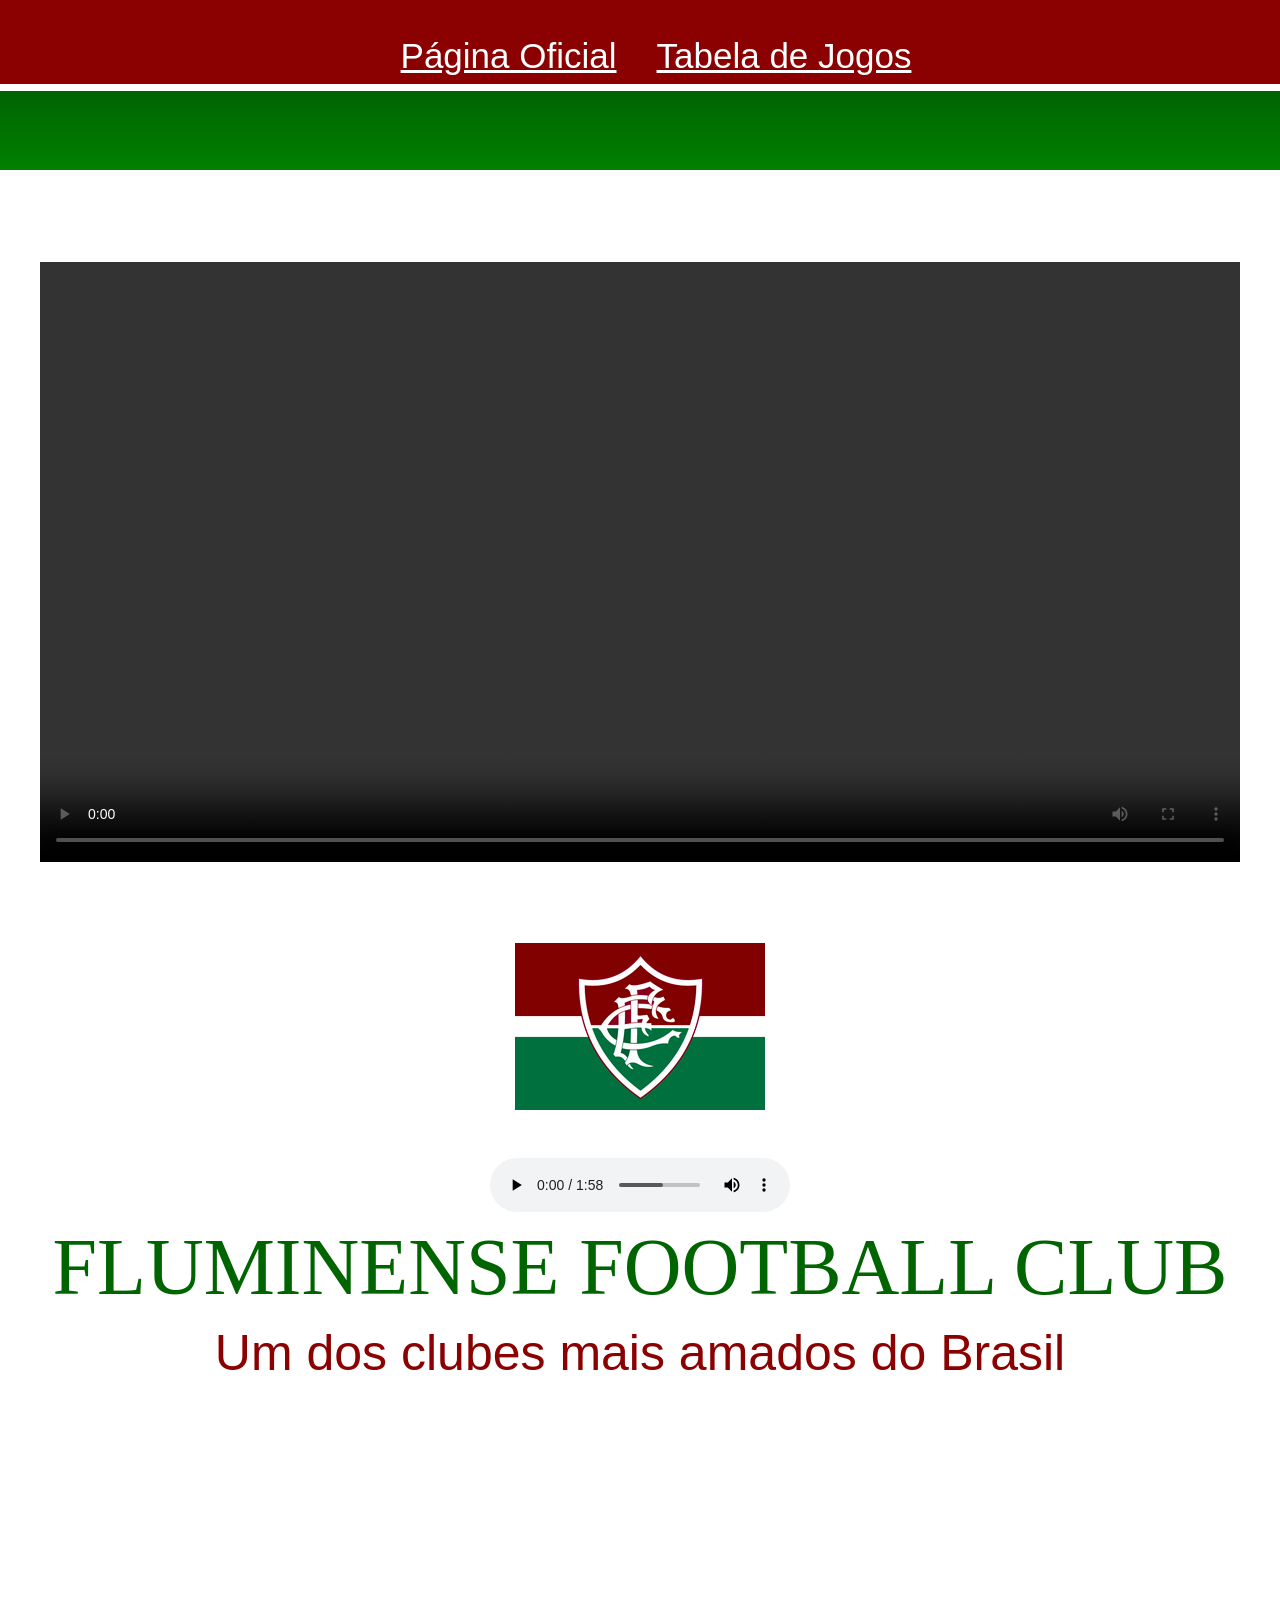
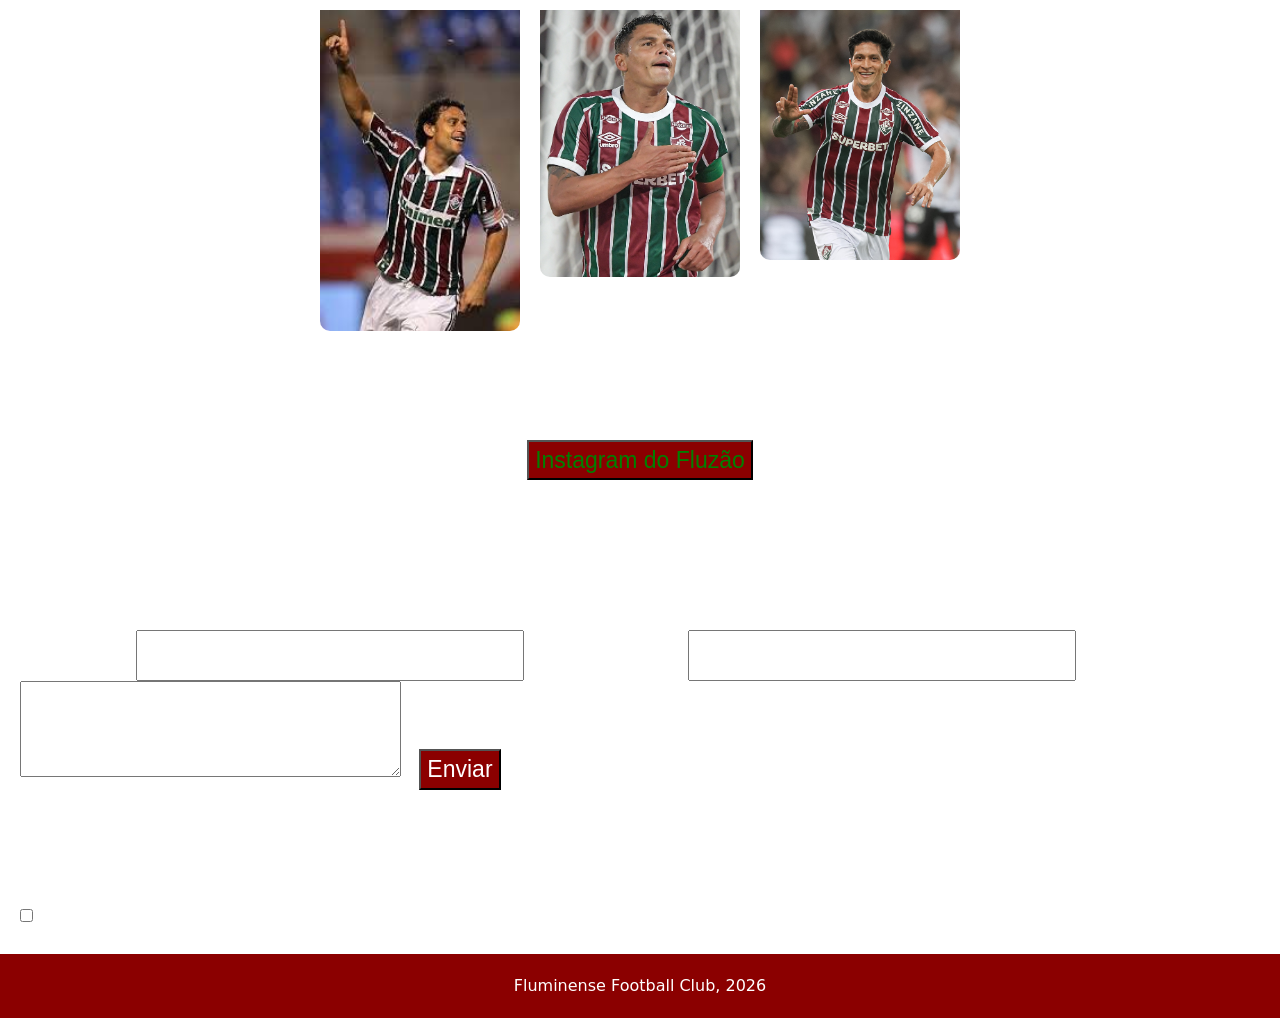
==== index.html @ 9e13cc76 "Add files via upload" ====
<!DOCTYPE html>
<html lang="pt-br">
<head>
    <meta charset="UTF-8">
    <meta http-equiv="X-UA-Compatible" content="IE=edge">
    <meta name="viewport" content="width=device-width, initial-scale=1.0">

    <!-- Bootstrap -->
    <link href="https://cdn.jsdelivr.net/npm/bootstrap@5.3.0/dist/css/bootstrap.min.css" rel="stylesheet">

    <link rel="shortcut icon" href="icons8-bola-de-futebol-2-16.png" type="image/x-icon">
    <title>Fluzão da Massa</title>


    <link rel="stylesheet" href="style.css">
</head>

<body>

<nav>
    <ul>
        <li><a href="https://www.fluminense.com.br/site/" target="_blank">Página Oficial</a></li>
        <li><a href="https://www.fluminense.com.br/ultimos-jogos" target="_blank">Tabela de Jogos</a></li>
    </ul>
</nav>

<section>
    <h5 style="color: white;">Bem-vindo a esta página dedicada ao clube mais querido do Brasil: o Fluminense FC</h5>
</section>

<div class="container-fluid">

    <video controls class="w-100" style="max-width:1200px;">
    <source src="videoplayback.mp4" type="video/mp4">
    <track kind="subtitles" srclang="pt-br" src="legenda-vídeo-fluminense.vtt" default>
</video>

</div>

<br>

<div class="container-fluid text-center">
    <img src="./BANDEIRA_FLU.png" class="img-fluid" style="max-width:600px;">
</div>

<br><br>

<div class="container-fluid text-center">
    <audio controls>
        <source src="HINO DO FLUMINENSE.mp3" type="audio/mpeg">
    </audio>
</div>

<h1 style="color: darkgreen;">FLUMINENSE FOOTBALL CLUB</h1>

<h2 style="color: darkred;">Um dos clubes mais amados do Brasil</h2>

<p style="color: white;">
O Fluminense Football Club, fundado em 1902 e sediado no histórico bairro das Laranjeiras, é um dos clubes mais tradicionais e vitoriosos do futebol brasileiro. Conhecido como o "Tricolor das Laranjeiras", o clube ostenta uma rica história marcada por quatro títulos do Campeonato Brasileiro e, mais recentemente, a conquista da Copa Libertadores da América em 2023. Com uma das categorias de base mais produtivas do mundo, carinhosamente chamada de "Xerém", o Fluminense é reconhecido pela elegância de sua identidade visual e por uma torcida apaixonada que mantém viva a tradição do "pó de arroz".
</p>

<h3>Entre seus principais títulos e honrarias, estão:</h3>

<ul>
<li>Conmenbol Libertadores (2023)</li>
<li>Recopa Sulamericana (2024)</li>
<li>Taça Olímpica (1949)</li>
<li>Copa Rio Internacional (1952)</li>
<li>Copa do Brasil (2007)</li>
<li>Campeonato Brasileiro (1970, 1984, 2010, 2012)</li>
</ul>

<br><br>

<section id="tabela">
    <h2>Histórico</h2>

   
    <div class="table-responsive">
        <table>
            <tr>
                <th>Ano</th>
                <th>Título</th>
                <th>Competição</th>
            </tr>

            <tr>
                <td>1970, 1984, 2010, 2012</td>
                <td>Campeão</td>
                <td>Brasileirão</td>
            </tr>

            <tr>
                <td>2023</td>
                <td>Campeão</td>
                <td>Libertadores</td>
            </tr>

            <tr>
                <td>2024</td>
                <td>Campeão</td>
                <td>Recopa Sulamericana</td>
            </tr>

            <tr>
                <td>2007</td>
                <td>Campeão</td>
                <td>Copa do Brasil</td>
            </tr>

            <tr>
                <td>1952</td>
                <td>Campeão</td>
                <td>Copa Rio Intercontinental</td>
            </tr>
        </table>
    </div>
</section>

<br><br>

<section id="galeria">
    <h2>Galeria de Ídolos</h2>

   
    <div class="galeria">
        
        <div class="jogador">
            <img src="fred.jpg" alt="Fred" class="img-fluid">
            <p>Fred</p>
        </div>

        <div class="jogador">
            <img src="Thiago Silva.jpg" alt="Thiago Silva" class="img-fluid">
            <p>Thiago Silva</p>
        </div>

        <div class="jogador">
            <img src="germán cano.jpg" alt="Germán Cano" class="img-fluid">
            <p>Germán Cano</p>
        </div>

    </div>
</section>

<br><br>

<a href="https://www.instagram.com/fluminensefc/?hl=pt" target="_blank">
    <button class="btn-instagram">Instagram do Fluzão</button>
</a>

<h4>Entre em Contato:</h4>

<form> 
    <label>Nome</label>
    <input type="text" required>

    <label>E-mail:</label>
    <input type="email" required>

    <label>Mensagem</label>
    <textarea required></textarea>

    <button class="btn-form" type="submit">Enviar</button>

    <br><br>

    <legend>Termos de Uso</legend>
    <input type="checkbox" required>
    <label>Aceito os Termos de Uso</label>
</form>

<footer>Fluminense Football Club, 2026</footer>

<script src="https://cdn.jsdelivr.net/npm/bootstrap@5.3.0/dist/js/bootstrap.bundle.min.js"></script>

</body>
</html>
---- style.css ----
body {background-image: url(https://i.pinimg.com/1200x/71/bd/5c/71bd5c6fdb78141975ec81ae1e62c2b1.jpg);
margin: 0; padding: 0; text-align: center;
background-size:cover; background-repeat: no-repeat}


img {justify-content: center;
justify-items: center; padding-top: 50px;}


h1{font-family: 'Times New Roman', Times, serif;
font-size: 80px;
text-align: center;}


h2{font-family: 'Segoe UI', Tahoma, Geneva, Verdana, sans-serif;
font-size: 50px;
text-align: center;color: white;}


p{font-family: 'Segoe UI', Tahoma, Geneva, Verdana, sans-serif;
font-size: 30px;
text-align: center;
padding-left: 25px;
padding-right: 25px;}


button{ background-color: darkred; transition: 0.2ms;
text-align: center;}


h3 {font-family: 'Segoe UI', Tahoma, Geneva, Verdana, sans-serif;
font-size: 50px; color: white; text-align: justify; margin: 10px; padding: 20px;}

h4 {font-family: 'Segoe UI', Tahoma, Geneva, Verdana, sans-serif;
    font-size: 50px; color: white; text-align: justify; margin: 10px; padding: 25px;}

    h5{font-size: 35px;}


ul {font-family: 'Segoe UI', Tahoma, Geneva, Verdana, sans-serif;
font-size: 30px;
text-align:justify; color: white; margin: 10px;}

ul a:hover {color: green;}

button {font-family: 'Segoe UI', Tahoma, Geneva, Verdana, sans-serif;
    font-size: 23px;
    text-align:justify; color: white; margin: 10px;}

.button:hover {color: white}

.btn-instagram {
    color: green;
    transition: transform 0.3s ease;
}

.btn-instagram:hover {
    transform: scale(1.15);
}

section{font-family: 'Segoe UI', Tahoma, Geneva, Verdana, sans-serif;
    font-size: 50px;
    text-align: center; color: darkred;}

.galeria {
    display: flex;
    gap: 20px;
    justify-content: center;
    flex-wrap: wrap;}
.jogador {
    text-align: center;
    color: white;}
.jogador img {
    width: 200px;
    height: auto;
    border-radius: 10px;}
.jogador p {
    margin-top: 8px;
    font-size: 18px;
    font-weight: bold;}
.galeria img:hover {
    transform: scale(1.1);}




    nav {
        margin: 0;
        height: 170px;
        background: linear-gradient(
          to bottom,
          darkred 30%,
          darkred 49.5%,
          white 49.5%,
          white 53.5%,
          darkgreen 50.5%,
          green 100%
        );
     padding: 15px; 
    width: 100%;
top: 0;
left: 0;
text-align: center;}

nav ul {
    margin: -5px;
    list-style: none;
    display: flex;
    justify-content: center;


}

nav ul li {
    margin: 20px;
}

nav ul li a {
    color: white;
    text-decoration: solid;
    text-decoration: underline;
    font-size: 35px;

}

table {
    margin: auto;
    border-collapse: collapse;
    width: 80%;
}

td, th { color: white;
    border: 3px solid white;
    padding: 10px;
}


    form{font-family: 'Segoe UI', Tahoma, Geneva, Verdana, sans-serif;
        font-size: 30px; color: white; text-align: justify; margin: 10px; padding: 10px;}

.btn-form:hover {transform: scale(1.15); transition: transform 0.3s ease;}

        footer{background: darkred;
        padding: 20px; 
    color: white;}
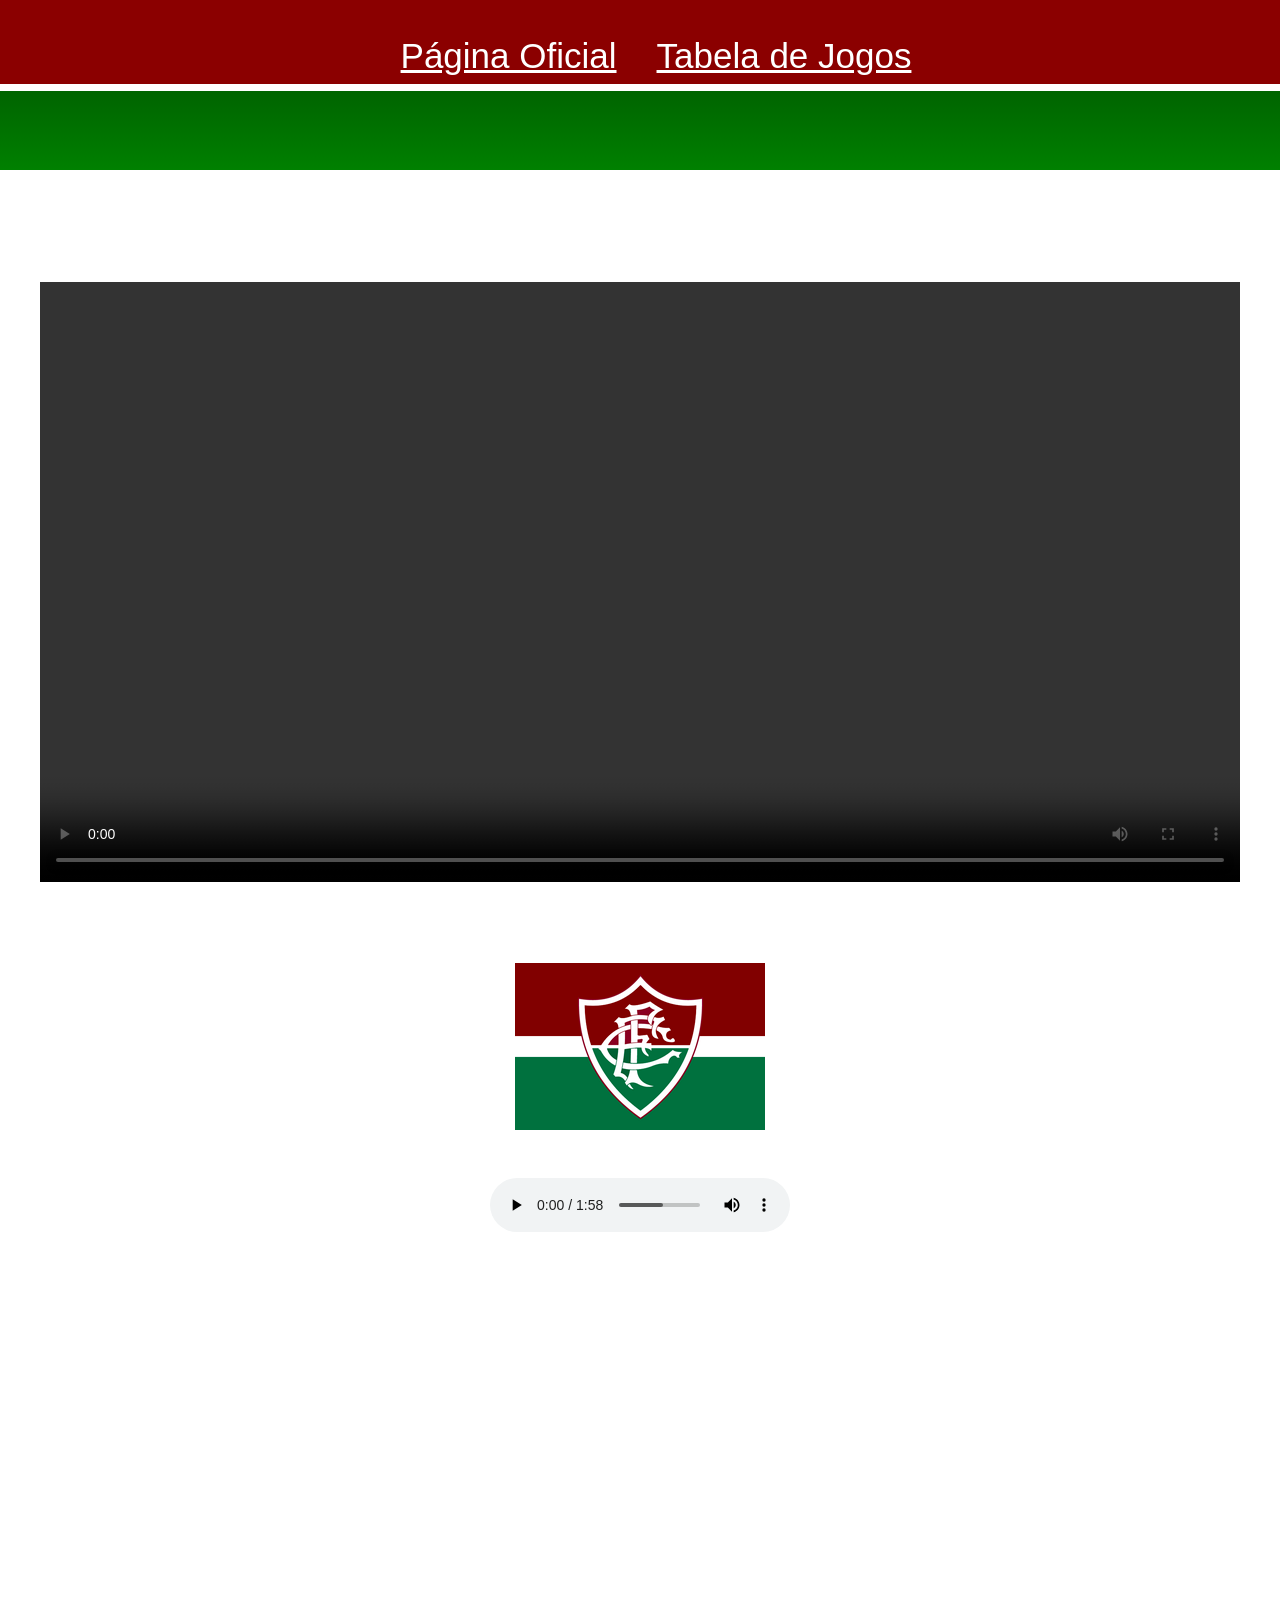
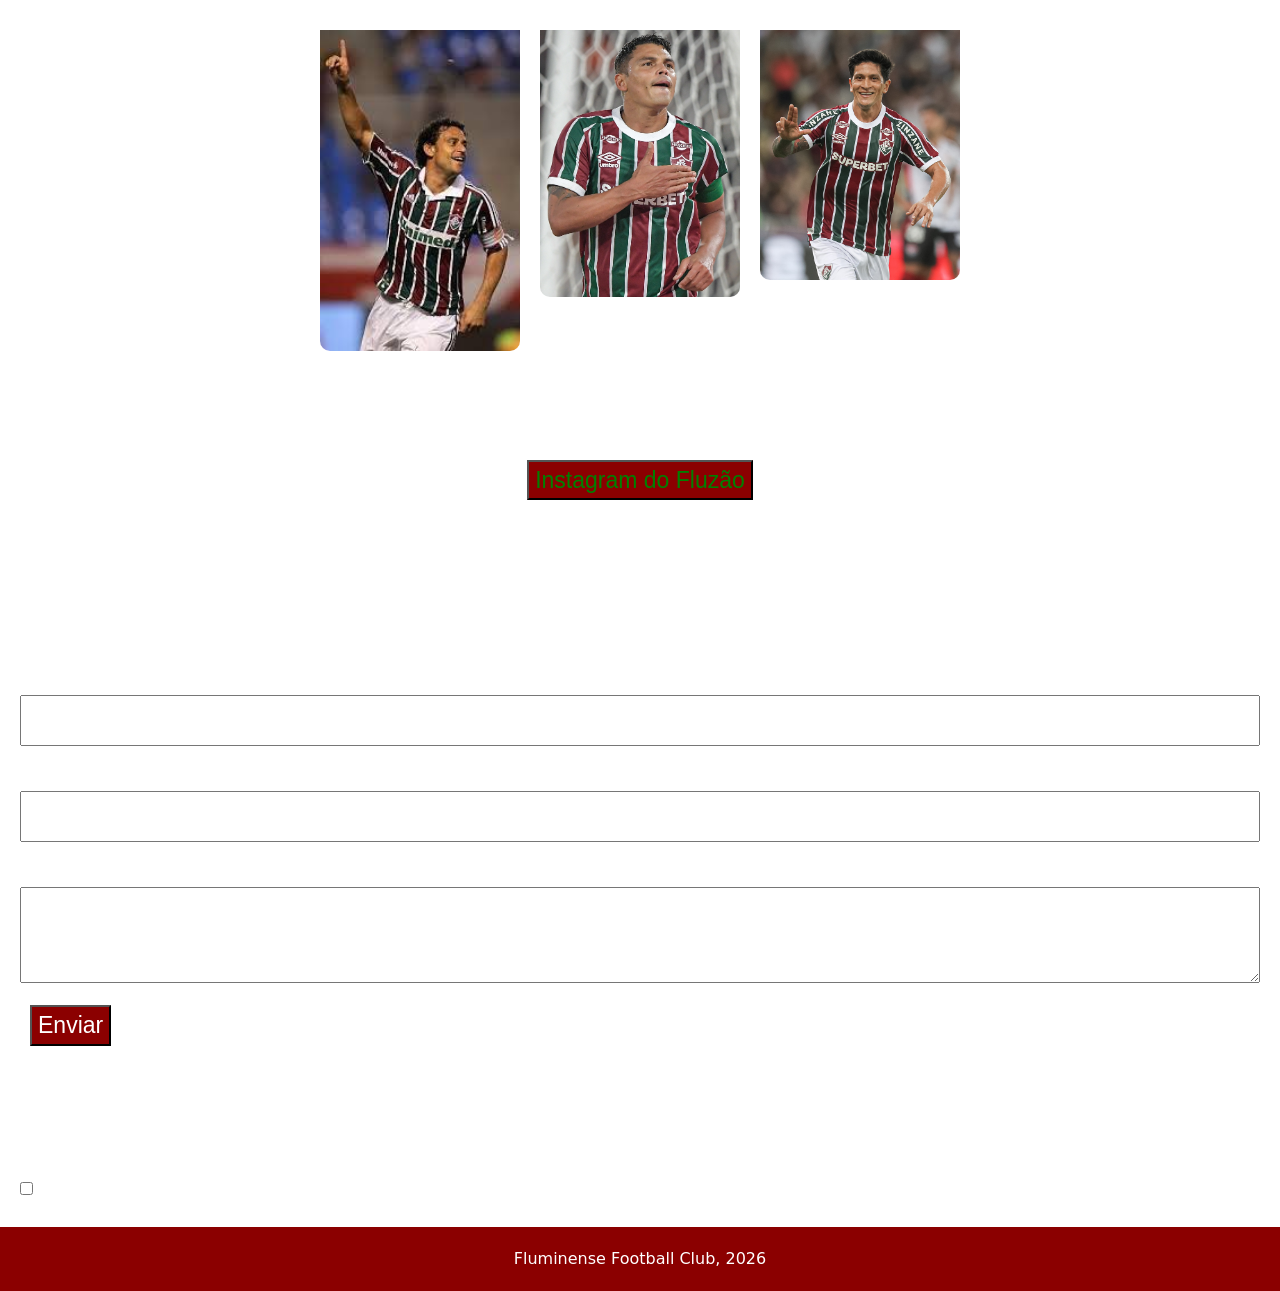
==== commit 3f0c97ec: "Add files via upload" ====
--- a/index.html
+++ b/index.html
@@ -2,15 +2,13 @@
 <html lang="pt-br">
 <head>
     <meta charset="UTF-8">
-    <meta http-equiv="X-UA-Compatible" content="IE=edge">
     <meta name="viewport" content="width=device-width, initial-scale=1.0">
 
     <!-- Bootstrap -->
     <link href="https://cdn.jsdelivr.net/npm/bootstrap@5.3.0/dist/css/bootstrap.min.css" rel="stylesheet">
 
-    <link rel="shortcut icon" href="icons8-bola-de-futebol-2-16.png" type="image/x-icon">
+    <link rel="shortcut icon" href="icons8-bola-de-futebol-2-16.png">
     <title>Fluzão da Massa</title>
-
 
     <link rel="stylesheet" href="style.css">
 </head>
@@ -18,42 +16,45 @@
 <body>
 
 <nav>
-    <ul>
+    <ul class="flex-wrap">
         <li><a href="https://www.fluminense.com.br/site/" target="_blank">Página Oficial</a></li>
         <li><a href="https://www.fluminense.com.br/ultimos-jogos" target="_blank">Tabela de Jogos</a></li>
     </ul>
 </nav>
 
 <section>
-    <h5 style="color: white;">Bem-vindo a esta página dedicada ao clube mais querido do Brasil: o Fluminense FC</h5>
+    <h5 style="color: white; padding: 10px;">
+        Bem-vindo a esta página dedicada ao clube mais querido do Brasil: o Fluminense FC
+    </h5>
 </section>
 
-<div class="container-fluid">
-
+<!-- VÍDEO -->
+<div class="text-center px-2">
     <video controls class="w-100" style="max-width:1200px;">
-    <source src="videoplayback.mp4" type="video/mp4">
-    <track kind="subtitles" srclang="pt-br" src="legenda-vídeo-fluminense.vtt" default>
-</video>
-
+        <source src="videoplayback.mp4" type="video/mp4">
+        <track kind="subtitles" srclang="pt-br" src="legenda-vídeo-fluminense.vtt" default>
+    </video>
 </div>
 
 <br>
 
-<div class="container-fluid text-center">
+<!-- IMAGEM -->
+<div class="text-center px-2">
     <img src="./BANDEIRA_FLU.png" class="img-fluid" style="max-width:600px;">
 </div>
 
 <br><br>
 
-<div class="container-fluid text-center">
+<!-- ÁUDIO -->
+<div class="text-center">
     <audio controls>
         <source src="HINO DO FLUMINENSE.mp3" type="audio/mpeg">
     </audio>
 </div>
 
-<h1 style="color: darkgreen;">FLUMINENSE FOOTBALL CLUB</h1>
+<h1 style="color: white;">FLUMINENSE FOOTBALL CLUB</h1>
 
-<h2 style="color: darkred;">Um dos clubes mais amados do Brasil</h2>
+<h2>Um dos clubes mais amados do Brasil</h2>
 
 <p style="color: white;">
 O Fluminense Football Club, fundado em 1902 e sediado no histórico bairro das Laranjeiras, é um dos clubes mais tradicionais e vitoriosos do futebol brasileiro. Conhecido como o "Tricolor das Laranjeiras", o clube ostenta uma rica história marcada por quatro títulos do Campeonato Brasileiro e, mais recentemente, a conquista da Copa Libertadores da América em 2023. Com uma das categorias de base mais produtivas do mundo, carinhosamente chamada de "Xerém", o Fluminense é reconhecido pela elegância de sua identidade visual e por uma torcida apaixonada que mantém viva a tradição do "pó de arroz".
@@ -75,7 +76,6 @@
 <section id="tabela">
     <h2>Histórico</h2>
 
-   
     <div class="table-responsive">
         <table>
             <tr>
@@ -122,21 +122,20 @@
 <section id="galeria">
     <h2>Galeria de Ídolos</h2>
 
-   
     <div class="galeria">
         
         <div class="jogador">
-            <img src="fred.jpg" alt="Fred" class="img-fluid">
+            <img src="fred.jpg" class="img-fluid">
             <p>Fred</p>
         </div>
 
         <div class="jogador">
-            <img src="Thiago Silva.jpg" alt="Thiago Silva" class="img-fluid">
+            <img src="Thiago Silva.jpg" class="img-fluid">
             <p>Thiago Silva</p>
         </div>
 
         <div class="jogador">
-            <img src="germán cano.jpg" alt="Germán Cano" class="img-fluid">
+            <img src="germán cano.jpg" class="img-fluid">
             <p>Germán Cano</p>
         </div>
 
@@ -145,27 +144,29 @@
 
 <br><br>
 
-<a href="https://www.instagram.com/fluminensefc/?hl=pt" target="_blank">
-    <button class="btn-instagram">Instagram do Fluzão</button>
-</a>
+<div class="text-center">
+    <a href="https://www.instagram.com/fluminensefc/?hl=pt" target="_blank">
+        <button class="btn-instagram">Instagram do Fluzão</button>
+    </a>
+</div>
 
 <h4>Entre em Contato:</h4>
 
-<form> 
+<form style="padding: 10px;"> 
     <label>Nome</label>
-    <input type="text" required>
+    <input type="text" required style="width:100%;">
 
     <label>E-mail:</label>
-    <input type="email" required>
+    <input type="email" required style="width:100%;">
 
     <label>Mensagem</label>
-    <textarea required></textarea>
+    <textarea required style="width:100%;"></textarea>
 
     <button class="btn-form" type="submit">Enviar</button>
 
     <br><br>
 
-    <legend>Termos de Uso</legend>
+    <p>Termos de Uso</p>
     <input type="checkbox" required>
     <label>Aceito os Termos de Uso</label>
 </form>
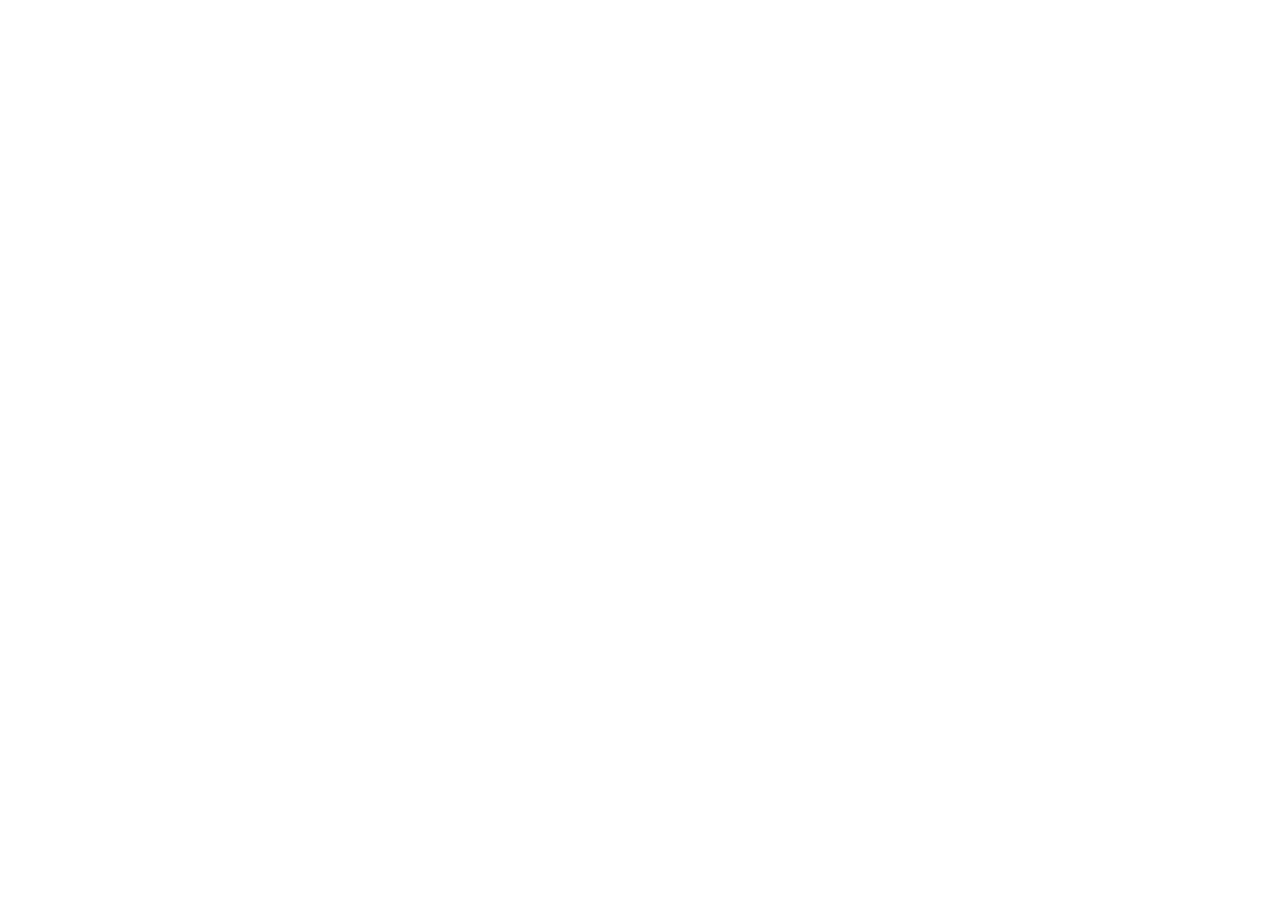
==== commit 31cf69a2: "index.html" ====
--- a/index.html
+++ b/index.html
@@ -1,179 +1,25 @@
 <!DOCTYPE html>
-<html lang="pt-br">
+<html lang="pt-br" data-theme="dark">
+
 <head>
-    <meta charset="UTF-8">
-    <meta name="viewport" content="width=device-width, initial-scale=1.0">
+  <meta charset="UTF-8">
+  <meta name="viewport" content="width=device-width, initial-scale=1.0">
+  <link href="https://cdn.jsdelivr.net/npm/bootstrap@5.3.0/dist/css/bootstrap.min.css" rel="stylesheet">
+  <link rel="shortcut icon" href="icons8-bola-de-futebol-2-16.png">
+  <title>Fluzão da Massa</title>
+  <link rel="stylesheet" href="style.css">
 
-    <!-- Bootstrap -->
-    <link href="https://cdn.jsdelivr.net/npm/bootstrap@5.3.0/dist/css/bootstrap.min.css" rel="stylesheet">
-
-    <link rel="shortcut icon" href="icons8-bola-de-futebol-2-16.png">
-    <title>Fluzão da Massa</title>
-
-    <link rel="stylesheet" href="style.css">
-</head>
-
-<body>
-
-<nav>
-    <ul class="flex-wrap">
-        <li><a href="https://www.fluminense.com.br/site/" target="_blank">Página Oficial</a></li>
-        <li><a href="https://www.fluminense.com.br/ultimos-jogos" target="_blank">Tabela de Jogos</a></li>
-    </ul>
-</nav>
-
-<section>
-    <h5 style="color: white; padding: 10px;">
-        Bem-vindo a esta página dedicada ao clube mais querido do Brasil: o Fluminense FC
-    </h5>
-</section>
-
-<!-- VÍDEO -->
-<div class="text-center px-2">
-    <video controls class="w-100" style="max-width:1200px;">
-        <source src="videoplayback.mp4" type="video/mp4">
-        <track kind="subtitles" srclang="pt-br" src="legenda-vídeo-fluminense.vtt" default>
-    </video>
-</div>
-
-<br>
-
-<!-- IMAGEM -->
-<div class="text-center px-2">
-    <img src="./BANDEIRA_FLU.png" class="img-fluid" style="max-width:600px;">
-</div>
-
-<br><br>
-
-<!-- ÁUDIO -->
-<div class="text-center">
-    <audio controls>
-        <source src="HINO DO FLUMINENSE.mp3" type="audio/mpeg">
-    </audio>
-</div>
-
-<h1 style="color: white;">FLUMINENSE FOOTBALL CLUB</h1>
-
-<h2>Um dos clubes mais amados do Brasil</h2>
-
-<p style="color: white;">
-O Fluminense Football Club, fundado em 1902 e sediado no histórico bairro das Laranjeiras, é um dos clubes mais tradicionais e vitoriosos do futebol brasileiro. Conhecido como o "Tricolor das Laranjeiras", o clube ostenta uma rica história marcada por quatro títulos do Campeonato Brasileiro e, mais recentemente, a conquista da Copa Libertadores da América em 2023. Com uma das categorias de base mais produtivas do mundo, carinhosamente chamada de "Xerém", o Fluminense é reconhecido pela elegância de sua identidade visual e por uma torcida apaixonada que mantém viva a tradição do "pó de arroz".
-</p>
-
-<h3>Entre seus principais títulos e honrarias, estão:</h3>
-
-<ul>
-<li>Conmenbol Libertadores (2023)</li>
-<li>Recopa Sulamericana (2024)</li>
-<li>Taça Olímpica (1949)</li>
-<li>Copa Rio Internacional (1952)</li>
-<li>Copa do Brasil (2007)</li>
-<li>Campeonato Brasileiro (1970, 1984, 2010, 2012)</li>
-</ul>
-
-<br><br>
-
-<section id="tabela">
-    <h2>Histórico</h2>
-
-    <div class="table-responsive">
-        <table>
-            <tr>
-                <th>Ano</th>
-                <th>Título</th>
-                <th>Competição</th>
-            </tr>
-
-            <tr>
-                <td>1970, 1984, 2010, 2012</td>
-                <td>Campeão</td>
-                <td>Brasileirão</td>
-            </tr>
-
-            <tr>
-                <td>2023</td>
-                <td>Campeão</td>
-                <td>Libertadores</td>
-            </tr>
-
-            <tr>
-                <td>2024</td>
-                <td>Campeão</td>
-                <td>Recopa Sulamericana</td>
-            </tr>
-
-            <tr>
-                <td>2007</td>
-                <td>Campeão</td>
-                <td>Copa do Brasil</td>
-            </tr>
-
-            <tr>
-                <td>1952</td>
-                <td>Campeão</td>
-                <td>Copa Rio Intercontinental</td>
-            </tr>
-        </table>
-    </div>
-</section>
-
-<br><br>
-
-<section id="galeria">
-    <h2>Galeria de Ídolos</h2>
-
-    <div class="galeria">
-        
-        <div class="jogador">
-            <img src="fred.jpg" class="img-fluid">
-            <p>Fred</p>
-        </div>
-
-        <div class="jogador">
-            <img src="Thiago Silva.jpg" class="img-fluid">
-            <p>Thiago Silva</p>
-        </div>
-
-        <div class="jogador">
-            <img src="germán cano.jpg" class="img-fluid">
-            <p>Germán Cano</p>
-        </div>
-
-    </div>
-</section>
-
-<br><br>
-
-<div class="text-center">
-    <a href="https://www.instagram.com/fluminensefc/?hl=pt" target="_blank">
-        <button class="btn-instagram">Instagram do Fluzão</button>
-    </a>
-</div>
-
-<h4>Entre em Contato:</h4>
-
-<form style="padding: 10px;"> 
-    <label>Nome</label>
-    <input type="text" required style="width:100%;">
-
-    <label>E-mail:</label>
-    <input type="email" required style="width:100%;">
-
-    <label>Mensagem</label>
-    <textarea required style="width:100%;"></textarea>
-
-    <button class="btn-form" type="submit">Enviar</button>
-
-    <br><br>
-
-    <p>Termos de Uso</p>
-    <input type="checkbox" required>
-    <label>Aceito os Termos de Uso</label>
-</form>
-
-<footer>Fluminense Football Club, 2026</footer>
-
-<script src="https://cdn.jsdelivr.net/npm/bootstrap@5.3.0/dist/js/bootstrap.bundle.min.js"></script>
-
-</body>
-</html>+  <style>
+    /* ===== VARIÁVEIS DE TEMA ===== */
+    :root {
+      --bg-primary: #1a1a2e;
+      --bg-secondary: #16213e;
+      --bg-card: #0f3460;
+      --text-primary: #ffffff;
+      --text-secondary: #cccccc;
+      --accent: #8B0000;
+      --accent2: #c41e3a;
+      --nav-bg: #6b0f1a;
+      --table-bg: #0f3460;
+      --table-border: #8B0000;
+      --footer-bg: #6b0f1a;
--- a/style.css
+++ b/style.css
@@ -1,146 +1,257 @@
-body {background-image: url(https://i.pinimg.com/1200x/71/bd/5c/71bd5c6fdb78141975ec81ae1e62c2b1.jpg);
-margin: 0; padding: 0; text-align: center;
-background-size:cover; background-repeat: no-repeat}
-
-
-img {justify-content: center;
-justify-items: center; padding-top: 50px;}
-
-
-h1{font-family: 'Times New Roman', Times, serif;
-font-size: 80px;
-text-align: center;}
-
-
-h2{font-family: 'Segoe UI', Tahoma, Geneva, Verdana, sans-serif;
-font-size: 50px;
-text-align: center;color: white;}
-
-
-p{font-family: 'Segoe UI', Tahoma, Geneva, Verdana, sans-serif;
+body {
+background-image: url(https://i.pinimg.com/1200x/71/bd/5c/71bd5c6fdb78141975ec81ae1e62c2b1.jpg);
+margin: 0;
+padding: 0;
+text-align: center;
+background-size: cover;
+background-repeat: no-repeat;
+}
+
+img {
+justify-content: center;
+justify-items: center;
+padding-top: 50px;
+max-width: 100%;
+height: auto;
+}
+
+h1 {
+  font-family: 'Times New Roman', Times, serif;
+  font-size: clamp(32px, 8vw,);
+  text-align: center;
+}
+
+h2 {
+font-family: 'Segoe UI', Tahoma, Geneva, Verdana, sans-serif;
+font-size: 50px;
+text-align: center;
+color: white;
+}
+
+p {
+font-family: 'Segoe UI', Tahoma, Geneva, Verdana, sans-serif;
 font-size: 30px;
 text-align: center;
 padding-left: 25px;
-padding-right: 25px;}
-
-
-button{ background-color: darkred; transition: 0.2ms;
-text-align: center;}
-
-
-h3 {font-family: 'Segoe UI', Tahoma, Geneva, Verdana, sans-serif;
-font-size: 50px; color: white; text-align: justify; margin: 10px; padding: 20px;}
-
-h4 {font-family: 'Segoe UI', Tahoma, Geneva, Verdana, sans-serif;
-    font-size: 50px; color: white; text-align: justify; margin: 10px; padding: 25px;}
-
-    h5{font-size: 35px;}
-
-
-ul {font-family: 'Segoe UI', Tahoma, Geneva, Verdana, sans-serif;
+padding-right: 25px;
+}
+
+button {
+background-color: darkred;
+transition: 0.2ms;
+text-align: center;
+font-family: 'Segoe UI', Tahoma, Geneva, Verdana, sans-serif;
+font-size: 23px;
+color: white;
+margin: 10px;
+}
+
+h3 {
+font-family: 'Segoe UI', Tahoma, Geneva, Verdana, sans-serif;
+font-size: 50px;
+color: white;
+text-align: justify;
+margin: 10px;
+padding: 20px;
+}
+
+h4 {
+font-family: 'Segoe UI', Tahoma, Geneva, Verdana, sans-serif;
+font-size: 50px;
+color: white;
+text-align: justify;
+margin: 10px;
+padding: 25px;
+}
+
+ul {
+font-family: 'Segoe UI', Tahoma, Geneva, Verdana, sans-serif;
 font-size: 30px;
-text-align:justify; color: white; margin: 10px;}
-
-ul a:hover {color: green;}
-
-button {font-family: 'Segoe UI', Tahoma, Geneva, Verdana, sans-serif;
-    font-size: 23px;
-    text-align:justify; color: white; margin: 10px;}
-
-.button:hover {color: white}
+text-align: justify;
+color: white;
+margin: 10px;
+}
+
+ul a:hover {
+color: green;
+}
 
 .btn-instagram {
-    color: green;
-    transition: transform 0.3s ease;
+color: green;
+transition: transform 0.3s ease;
 }
 
 .btn-instagram:hover {
-    transform: scale(1.15);
-}
-
-section{font-family: 'Segoe UI', Tahoma, Geneva, Verdana, sans-serif;
-    font-size: 50px;
-    text-align: center; color: darkred;}
+transform: scale(1.15);
+}
+
+section {
+font-family: 'Segoe UI', Tahoma, Geneva, Verdana, sans-serif;
+font-size: 50px;
+text-align: center;
+color: darkred;
+}
 
 .galeria {
-    display: flex;
-    gap: 20px;
-    justify-content: center;
-    flex-wrap: wrap;}
+display: flex;
+gap: 20px;
+justify-content: center;
+flex-wrap: wrap;
+}
+
 .jogador {
-    text-align: center;
-    color: white;}
+text-align: center;
+color: white;
+}
+
 .jogador img {
-    width: 200px;
-    height: auto;
-    border-radius: 10px;}
+width: 200px;
+height: auto;
+border-radius: 10px;
+}
+
 .jogador p {
-    margin-top: 8px;
-    font-size: 18px;
-    font-weight: bold;}
+margin-top: 8px;
+font-size: 18px;
+font-weight: bold;
+}
+
 .galeria img:hover {
-    transform: scale(1.1);}
-
-
-
-
-    nav {
-        margin: 0;
-        height: 170px;
-        background: linear-gradient(
-          to bottom,
-          darkred 30%,
-          darkred 49.5%,
-          white 49.5%,
-          white 53.5%,
-          darkgreen 50.5%,
-          green 100%
-        );
-     padding: 15px; 
-    width: 100%;
+transform: scale(1.1);
+}
+
+nav {
+margin: 0;
+height: 170px;
+background: linear-gradient(
+to bottom,
+darkred 30%,
+darkred 49.5%,
+white 49.5%,
+white 53.5%,
+darkgreen 50.5%,
+green 100%
+);
+padding: 15px;
+width: 100%;
 top: 0;
 left: 0;
-text-align: center;}
+text-align: center;
+}
 
 nav ul {
-    margin: -5px;
-    list-style: none;
-    display: flex;
-    justify-content: center;
-
-
+margin: -5px;
+list-style: none;
+display: flex;
+justify-content: center;
+flex-wrap: wrap;
 }
 
 nav ul li {
-    margin: 20px;
+margin: 20px;
 }
 
 nav ul li a {
-    color: white;
-    text-decoration: solid;
-    text-decoration: underline;
-    font-size: 35px;
-
+color: white;
+text-decoration: underline;
+font-size: 35px;
 }
 
 table {
-    margin: auto;
-    border-collapse: collapse;
-    width: 80%;
-}
-
-td, th { color: white;
-    border: 3px solid white;
-    padding: 10px;
-}
-
-
-    form{font-family: 'Segoe UI', Tahoma, Geneva, Verdana, sans-serif;
-        font-size: 30px; color: white; text-align: justify; margin: 10px; padding: 10px;}
-
-.btn-form:hover {transform: scale(1.15); transition: transform 0.3s ease;}
-
-        footer{background: darkred;
-        padding: 20px; 
-    color: white;}
-
+  margin: auto;
+  border-collapse: collapse;
+  width: 100%;
+}
+
+td, th {
+    font-size: clamp(12px, 3vw, 18px);
+color: white;
+border: 3px solid white;
+padding: 10px;
+}
+
+form {
+font-family: 'Segoe UI', Tahoma, Geneva, Verdana, sans-serif;
+font-size: 30px;
+color: white;
+text-align: justify;
+margin: 10px;
+padding: 10px;
+}
+
+.btn-form:hover {
+transform: scale(1.15);
+transition: transform 0.3s ease;
+}
+
+footer {
+background: darkred;
+padding: 20px;
+color: white;
+}
+
+/* RESPONSIVO PARA CELULAR */
+@media (max-width: 768px) {
+
+h1 {
+font-size: 40px;
+}
+
+h2 {
+font-size: 28px;
+}
+
+h3, h4 {
+font-size: 26px;
+text-align: center;
+}
+
+p {
+font-size: 18px;
+padding-left: 10px;
+padding-right: 10px;
+}
+
+ul {
+font-size: 18px;
+text-align: left;
+}
+
+nav {
+height: auto;
+padding: 10px;
+}
+
+nav ul li {
+margin: 10px;
+}
+
+nav ul li a {
+font-size: 20px;
+}
+
+.jogador img {
+width: 150px;
+}
+
+table {
+width: 100%;
+}
+
+form {
+font-size: 18px;
+}
+
+button {
+font-size: 18px;
+}
+
+}
+
+@media (max-width: 768px) {
+  table {
+    display: block;
+    overflow-x: auto;
+    white-space: nowrap;
+  }
+}
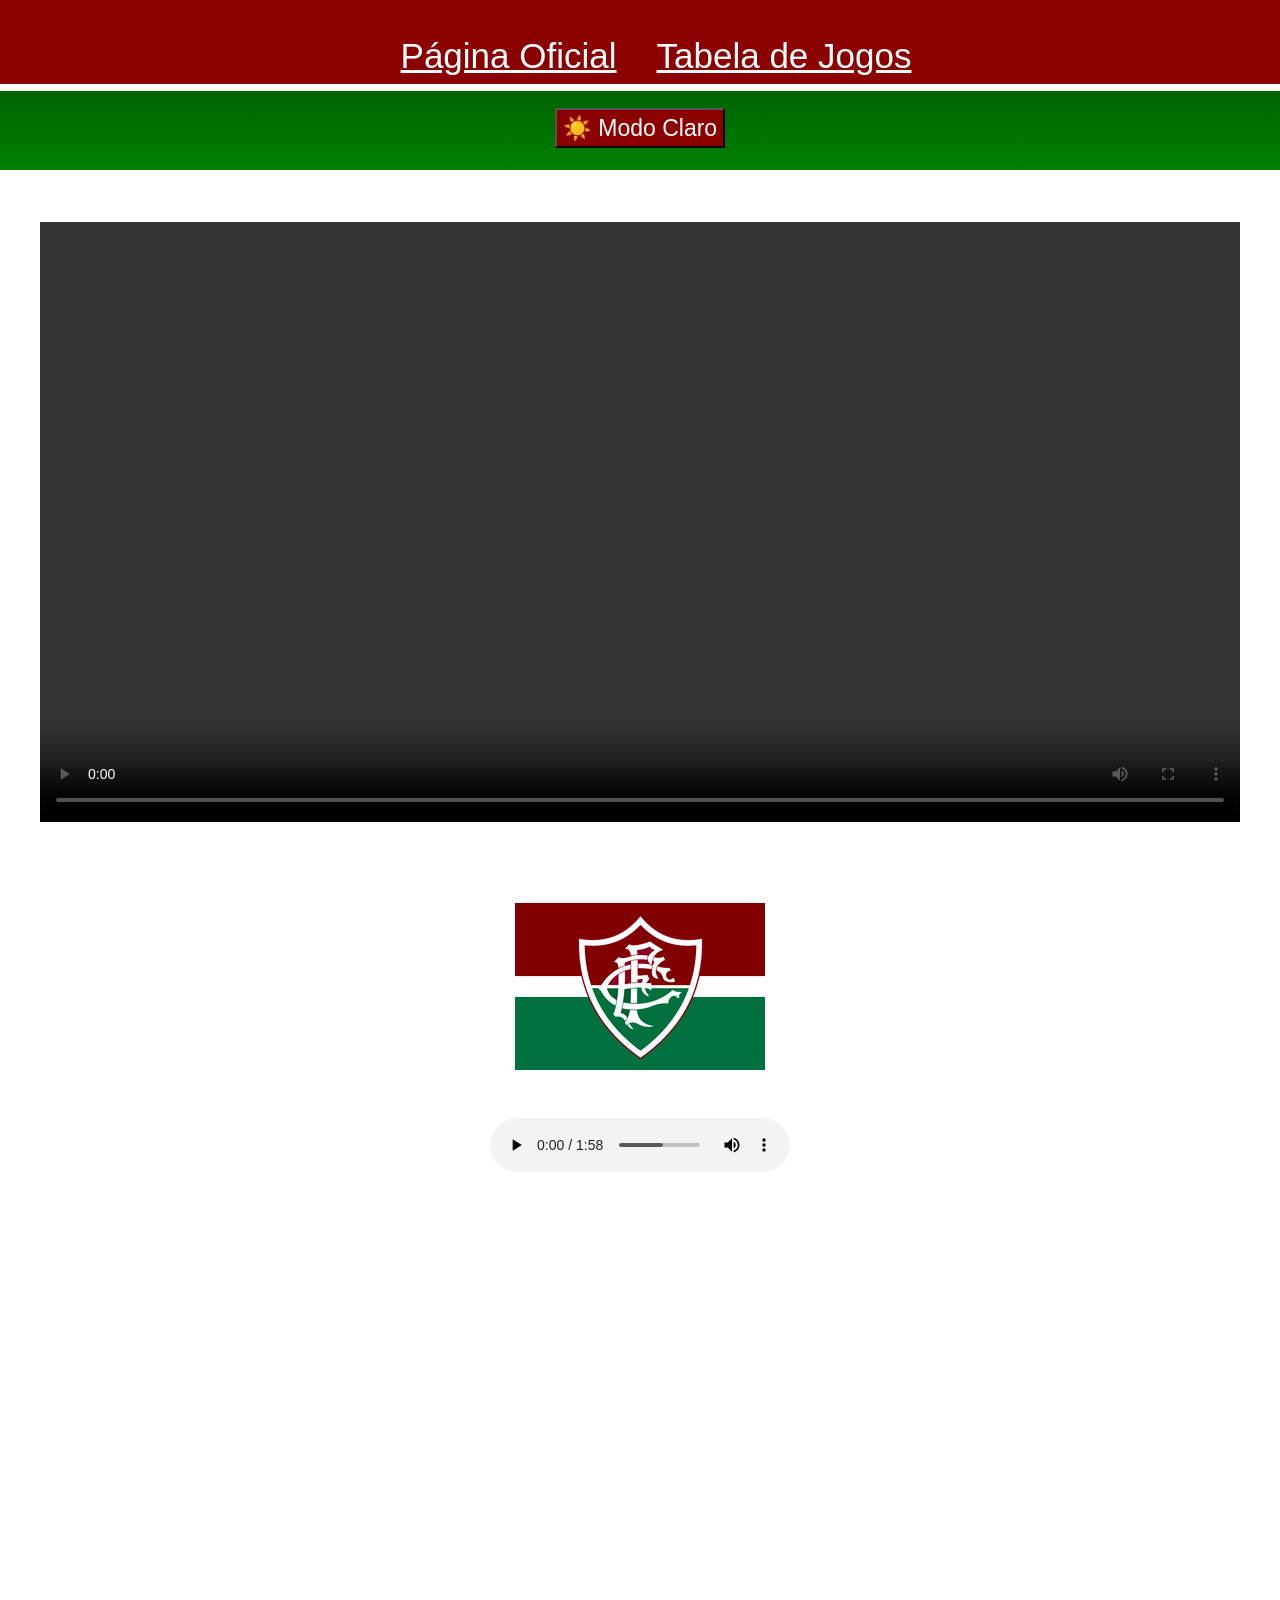
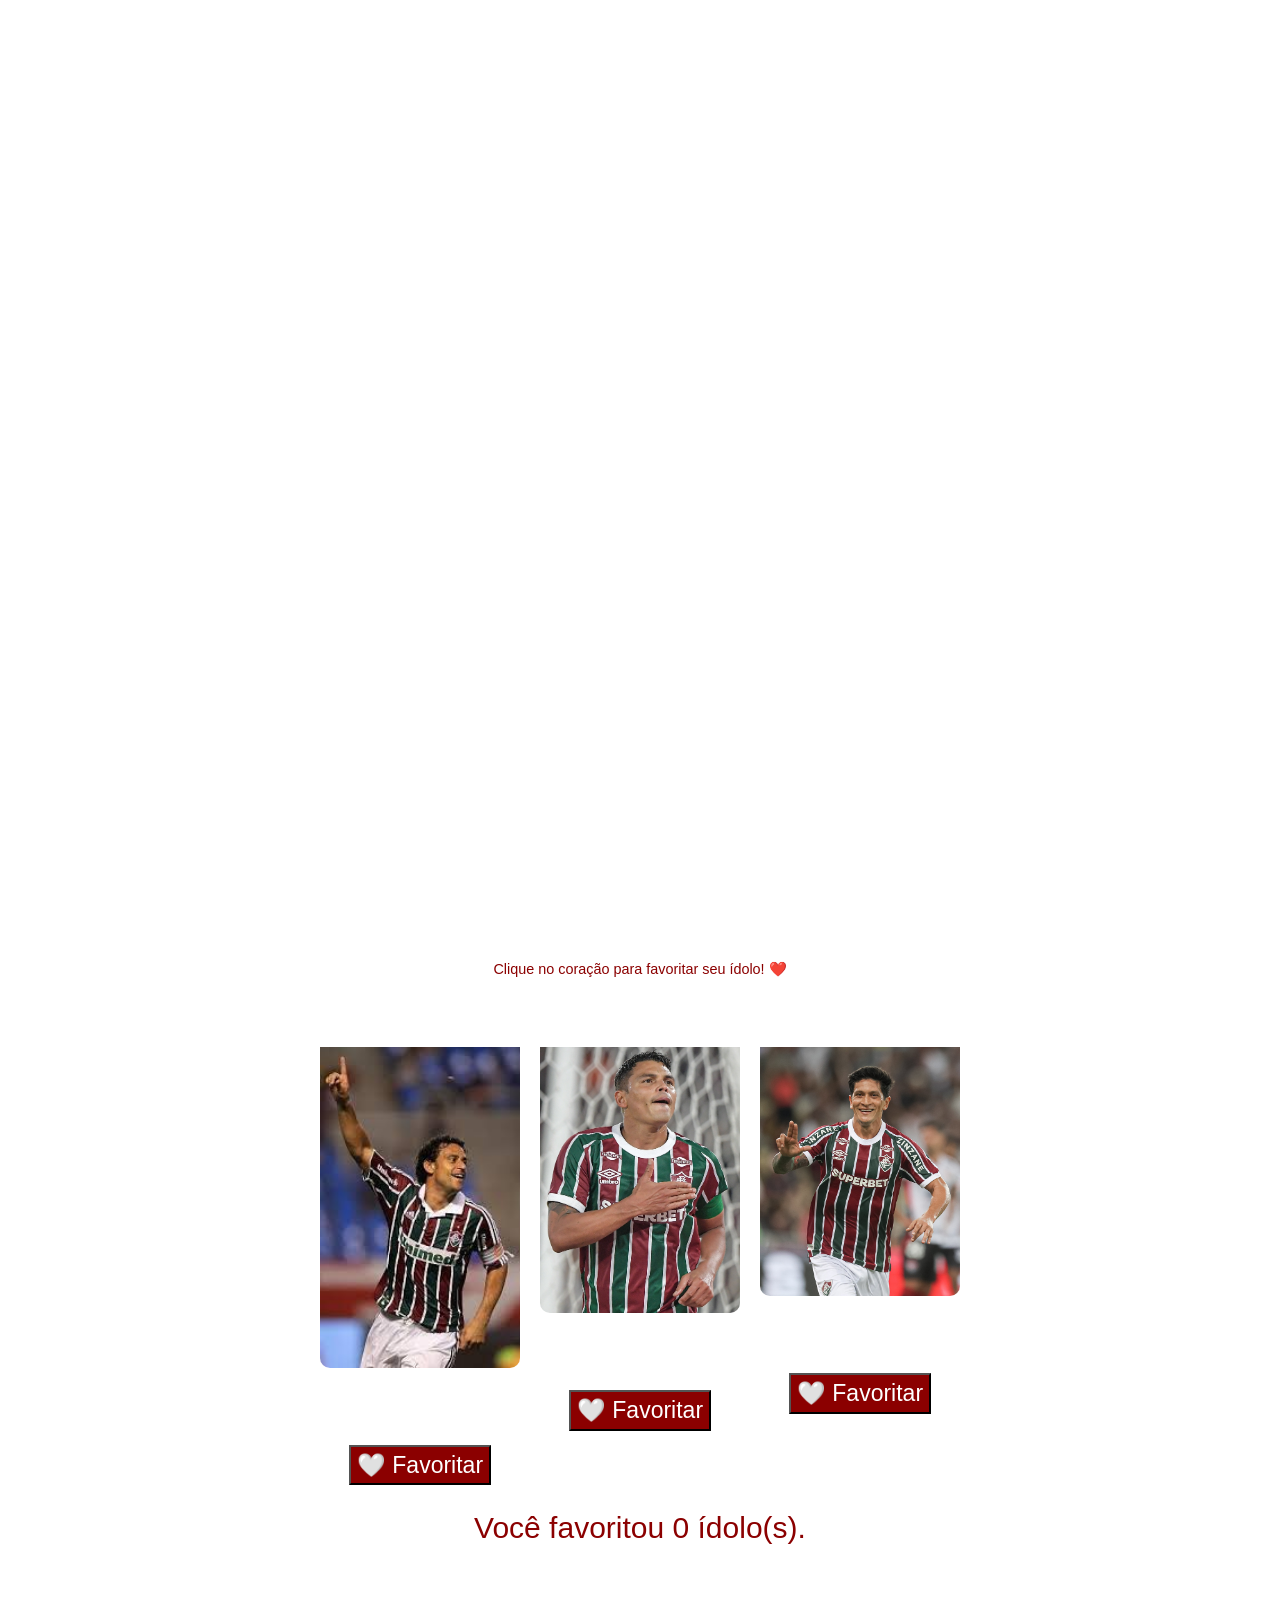
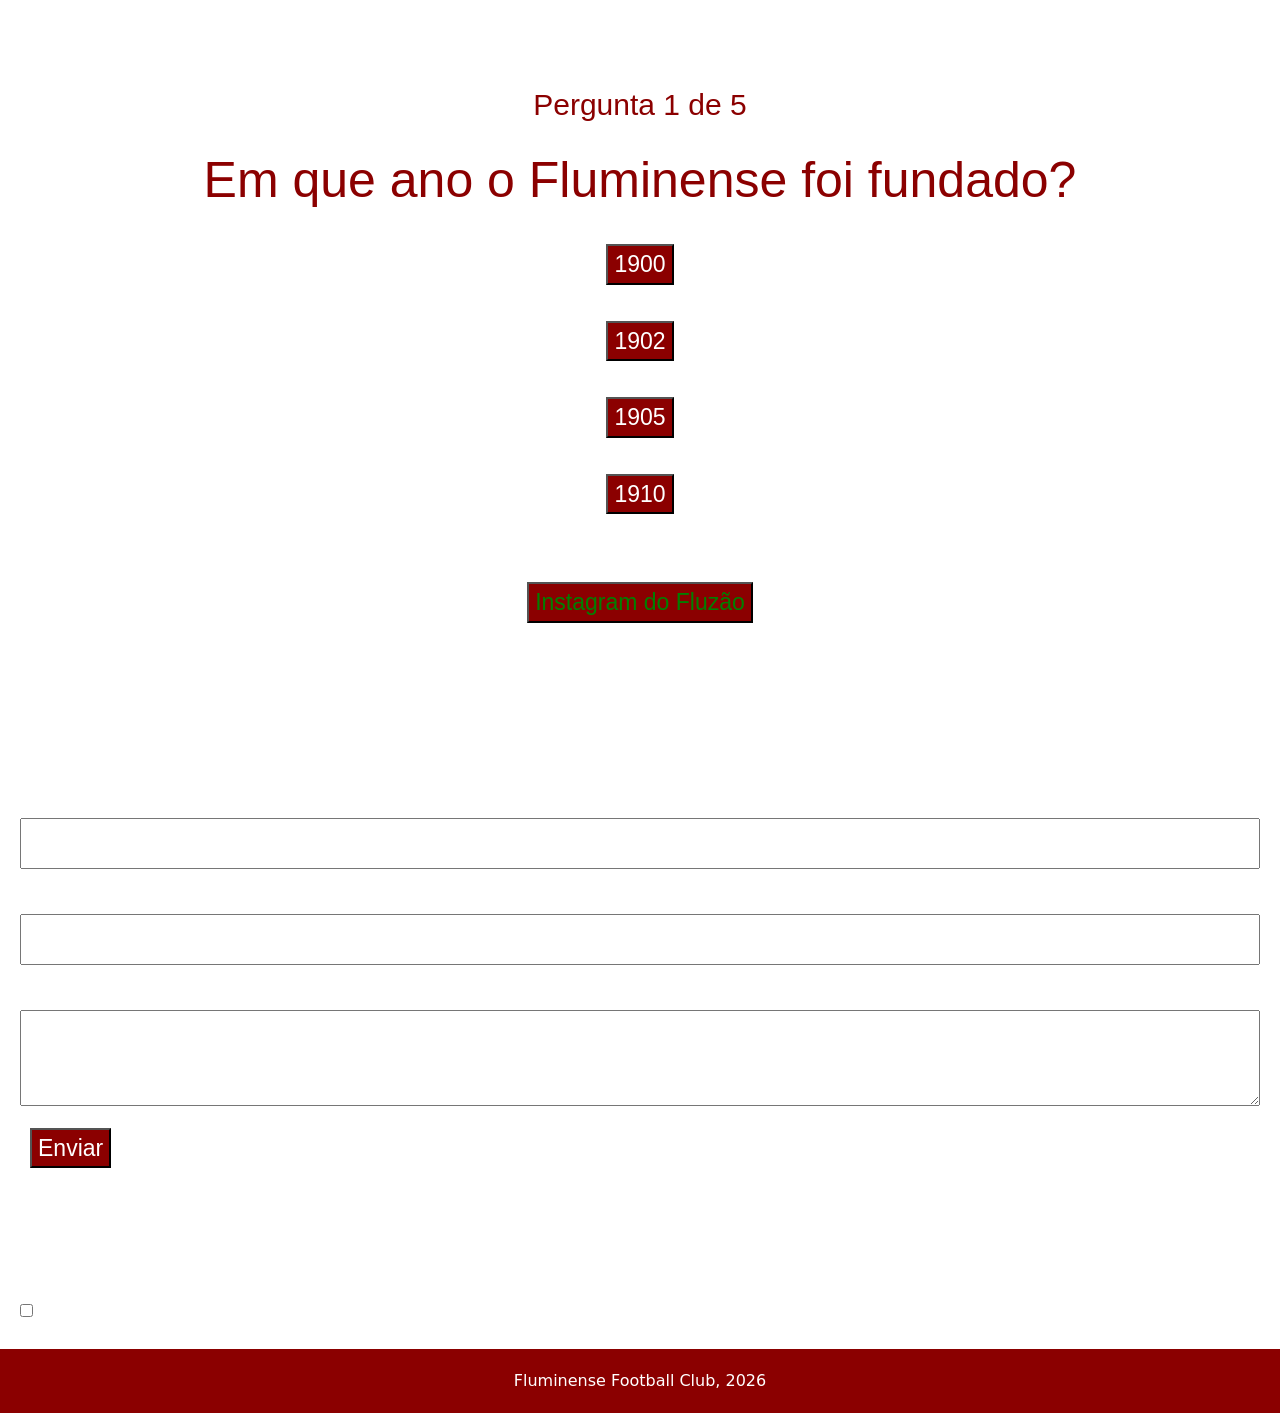
==== commit 2349fe5d: "Update index.html" ====
--- a/index.html
+++ b/index.html
@@ -8,18 +8,361 @@
   <link rel="shortcut icon" href="icons8-bola-de-futebol-2-16.png">
   <title>Fluzão da Massa</title>
   <link rel="stylesheet" href="style.css">
-
-  <style>
-    /* ===== VARIÁVEIS DE TEMA ===== */
-    :root {
-      --bg-primary: #1a1a2e;
-      --bg-secondary: #16213e;
-      --bg-card: #0f3460;
-      --text-primary: #ffffff;
-      --text-secondary: #cccccc;
-      --accent: #8B0000;
-      --accent2: #c41e3a;
-      --nav-bg: #6b0f1a;
-      --table-bg: #0f3460;
-      --table-border: #8B0000;
-      --footer-bg: #6b0f1a;
+</head>
+
+<body>
+
+  <nav>
+    <ul class="flex-wrap">
+      <li><a href="https://www.fluminense.com.br/site/" target="_blank">Página Oficial</a></li>
+      <li><a href="https://www.fluminense.com.br/ultimos-jogos" target="_blank">Tabela de Jogos</a></li>
+    </ul>
+    <button id="btn-tema" onclick="alternarTema()">
+      <span id="icone-tema">☀️</span>
+      <span id="texto-tema">Modo Claro</span>
+    </button>
+  </nav>
+
+  <section>
+    <h5 style="color: white; padding: 10px;">
+      Bem-vindo a esta página dedicada ao clube mais querido do Brasil: o Fluminense FC
+    </h5>
+  </section>
+
+  <div class="text-center px-2">
+    <video controls class="w-100" style="max-width:1200px;">
+      <source src="videoplayback.mp4" type="video/mp4">
+      <track kind="subtitles" srclang="pt-br" src="legenda-vídeo-fluminense.vtt" default>
+    </video>
+  </div>
+
+  <br>
+
+  <div class="text-center px-2">
+    <img src="./BANDEIRA_FLU.png" class="img-fluid" style="max-width:600px;">
+  </div>
+
+  <br><br>
+
+  <div class="text-center">
+    <audio controls>
+      <source src="HINO DO FLUMINENSE.mp3" type="audio/mpeg">
+    </audio>
+  </div>
+
+  <h1 style="color: white;">FLUMINENSE FOOTBALL CLUB</h1>
+  <h2>Um dos clubes mais amados do Brasil</h2>
+
+  <p style="color: white;">
+    O Fluminense Football Club, fundado em 1902 e sediado no histórico bairro das Laranjeiras, é um dos clubes mais tradicionais e vitoriosos do futebol brasileiro. Conhecido como o "Tricolor das Laranjeiras", o clube ostenta uma rica história marcada por quatro títulos do Campeonato Brasileiro e, mais recentemente, a conquista da Copa Libertadores da América em 2023. Com uma das categorias de base mais produtivas do mundo, carinhosamente chamada de "Xerém", o Fluminense é reconhecido pela elegância de sua identidade visual e por uma torcida apaixonada que mantém viva a tradição do "pó de arroz".
+  </p>
+
+  <h3>Entre seus principais títulos e honrarias, estão:</h3>
+  <ul>
+    <li>Conmebol Libertadores (2023)</li>
+    <li>Recopa Sulamericana (2024)</li>
+    <li>Taça Olímpica (1949)</li>
+    <li>Copa Rio Internacional (1952)</li>
+    <li>Copa do Brasil (2007)</li>
+    <li>Campeonato Brasileiro (1970, 1984, 2010, 2012)</li>
+  </ul>
+
+  <br><br>
+
+  <section id="tabela">
+    <h2>Histórico</h2>
+    <div class="table-responsive">
+      <table>
+        <tr>
+          <th>Ano</th>
+          <th>Título</th>
+          <th>Competição</th>
+        </tr>
+        <tr>
+          <td>1970, 1984, 2010, 2012</td>
+          <td>Campeão</td>
+          <td>Brasileirão</td>
+        </tr>
+        <tr>
+          <td>2023</td>
+          <td>Campeão</td>
+          <td>Libertadores</td>
+        </tr>
+        <tr>
+          <td>2024</td>
+          <td>Campeão</td>
+          <td>Recopa Sulamericana</td>
+        </tr>
+        <tr>
+          <td>2007</td>
+          <td>Campeão</td>
+          <td>Copa do Brasil</td>
+        </tr>
+        <tr>
+          <td>1952</td>
+          <td>Campeão</td>
+          <td>Copa Rio Intercontinental</td>
+        </tr>
+      </table>
+    </div>
+  </section>
+
+  <br><br>
+
+  <section id="galeria">
+    <h2>Galeria de Ídolos</h2>
+    <p style="text-align:center; font-size:0.9rem;">Clique no coração para favoritar seu ídolo! ❤️</p>
+    <div class="galeria">
+      <div class="jogador">
+        <img src="fred.jpg" class="img-fluid">
+        <p>Fred</p>
+        <button class="btn-favoritar" onclick="favoritar(this)">🤍 Favoritar</button>
+      </div>
+      <div class="jogador">
+        <img src="Thiago Silva.jpg" class="img-fluid">
+        <p>Thiago Silva</p>
+        <button class="btn-favoritar" onclick="favoritar(this)">🤍 Favoritar</button>
+      </div>
+      <div class="jogador">
+        <img src="germán cano.jpg" class="img-fluid">
+        <p>Germán Cano</p>
+        <button class="btn-favoritar" onclick="favoritar(this)">🤍 Favoritar</button>
+      </div>
+    </div>
+    <p id="contador-favoritos" style="text-align:center; margin-top:10px;">Você favoritou 0 ídolo(s).</p>
+  </section>
+
+  <br><br>
+
+  <section id="quiz">
+    <h2>Quiz: Você é tricolor de verdade?</h2>
+    <div id="quiz-section">
+      <p id="quiz-progresso">Pergunta 1 de 5</p>
+      <div id="quiz-pergunta-texto"></div>
+      <div id="quiz-opcoes"></div>
+      <div id="quiz-feedback"></div>
+      <div id="quiz-resultado" style="display:none;">
+        <h3 id="resultado-titulo"></h3>
+        <p id="resultado-descricao"></p>
+        <button onclick="iniciarQuiz()">Jogar novamente 🔄</button>
+      </div>
+    </div>
+  </section>
+
+  <br><br>
+
+  <div class="text-center">
+    <a href="https://www.instagram.com/fluminensefc/?hl=pt" target="_blank">
+      <button class="btn-instagram">Instagram do Fluzão</button>
+    </a>
+  </div>
+
+  <h4>Entre em Contato:</h4>
+  <form style="padding: 10px;" onsubmit="enviarFormulario(event)">
+    <label>Nome</label>
+    <input type="text" required style="width:100%;">
+    <label>E-mail:</label>
+    <input type="email" required style="width:100%;">
+    <label>Mensagem</label>
+    <textarea required style="width:100%;"></textarea>
+    <button class="btn-form" type="submit">Enviar</button>
+    <br><br>
+    <p>Termos de Uso</p>
+    <input type="checkbox" required>
+    <label>Aceito os Termos de Uso</label>
+    <p id="msg-sucesso" style="color:green; display:none; font-weight:bold;">
+      ✅ Mensagem enviada com sucesso!
+    </p>
+  </form>
+
+  <footer>Fluminense Football Club, 2026</footer>
+
+  <script src="https://cdn.jsdelivr.net/npm/bootstrap@5.3.0/dist/js/bootstrap.bundle.min.js"></script>
+
+  <script>
+    function alternarTema() {
+      const html = document.documentElement;
+      const temaAtual = html.getAttribute('data-theme');
+      const novoTema = temaAtual === 'dark' ? 'light' : 'dark';
+      html.setAttribute('data-theme', novoTema);
+
+      const icone = document.getElementById('icone-tema');
+      const texto = document.getElementById('texto-tema');
+
+      if (novoTema === 'light') {
+        icone.textContent = '🌙';
+        texto.textContent = 'Modo Escuro';
+      } else {
+        icone.textContent = '☀️';
+        texto.textContent = 'Modo Claro';
+      }
+    }
+
+    let totalFavoritos = 0;
+
+    function favoritar(botao) {
+      const jafavoritado = botao.classList.contains('favoritado');
+
+      if (jafavoritado) {
+        botao.classList.remove('favoritado');
+        botao.textContent = '🤍 Favoritar';
+        totalFavoritos--;
+      } else {
+        botao.classList.add('favoritado');
+        botao.textContent = '❤️ Favoritado!';
+        totalFavoritos++;
+      }
+
+      document.getElementById('contador-favoritos').textContent =
+        'Você favoritou ' + totalFavoritos + ' ídolo(s).';
+    }
+
+    const perguntas = [
+      {
+        texto: 'Em que ano o Fluminense foi fundado?',
+        opcoes: ['1900', '1902', '1905', '1910'],
+        correta: 1
+      },
+      {
+        texto: 'Qual o apelido carinhoso da categoria de base do Fluminense?',
+        opcoes: ['Cantinho', 'Ninho', 'Xerém', 'Viveiro'],
+        correta: 2
+      },
+      {
+        texto: 'Em qual ano o Fluminense conquistou a Copa Libertadores da América?',
+        opcoes: ['2019', '2021', '2022', '2023'],
+        correta: 3
+      },
+      {
+        texto: 'Qual é o apelido do Fluminense?',
+        opcoes: ['Tricolor das Laranjeiras', 'Campeão da Vida', 'Gigante da Colina', 'Belo'],
+        correta: 0
+      },
+      {
+        texto: 'Como é chamada a tradicional torcida do Fluminense que usa pó de arroz no rosto?',
+        opcoes: ['Fiel', 'Nação Tricolor', 'Pó de Arroz', 'Grenal'],
+        correta: 2
+      }
+    ];
+
+    let perguntaAtual = 0;
+    let pontuacao = 0;
+    let respondida = false;
+
+    function iniciarQuiz() {
+      perguntaAtual = 0;
+      pontuacao = 0;
+      respondida = false;
+
+      document.getElementById('quiz-resultado').style.display = 'none';
+      document.getElementById('quiz-feedback').textContent = '';
+      document.getElementById('quiz-pergunta-texto').style.display = 'block';
+      document.getElementById('quiz-opcoes').style.display = 'block';
+      document.getElementById('quiz-progresso').style.display = 'block';
+
+      mostrarPergunta();
+    }
+
+    function mostrarPergunta() {
+      const p = perguntas[perguntaAtual];
+      respondida = false;
+
+      document.getElementById('quiz-progresso').textContent =
+        'Pergunta ' + (perguntaAtual + 1) + ' de ' + perguntas.length;
+      document.getElementById('quiz-pergunta-texto').textContent = p.texto;
+      document.getElementById('quiz-feedback').textContent = '';
+
+      const divOpcoes = document.getElementById('quiz-opcoes');
+      divOpcoes.innerHTML = '';
+
+      p.opcoes.forEach(function(opcao, index) {
+        const btn = document.createElement('button');
+        btn.textContent = opcao;
+        btn.onclick = function() { responder(index, btn); };
+        divOpcoes.appendChild(btn);
+        divOpcoes.appendChild(document.createElement('br'));
+      });
+    }
+
+    function responder(indice, btnClicado) {
+      if (respondida) return;
+      respondida = true;
+
+      const p = perguntas[perguntaAtual];
+      const botoes = document.querySelectorAll('#quiz-opcoes button');
+      const feedback = document.getElementById('quiz-feedback');
+
+      botoes.forEach(function(b) { b.disabled = true; });
+
+      if (indice === p.correta) {
+        feedback.textContent = '✅ Correto! Muito bem, tricolor!';
+        pontuacao++;
+      } else {
+        feedback.textContent = '❌ Errado! A resposta certa era: ' + p.opcoes[p.correta];
+      }
+
+      setTimeout(function() {
+        perguntaAtual++;
+        if (perguntaAtual < perguntas.length) {
+          mostrarPergunta();
+        } else {
+          mostrarResultado();
+        }
+      }, 1500);
+    }
+
+    function mostrarResultado() {
+      document.getElementById('quiz-pergunta-texto').style.display = 'none';
+      document.getElementById('quiz-opcoes').style.display = 'none';
+      document.getElementById('quiz-feedback').textContent = '';
+      document.getElementById('quiz-progresso').style.display = 'none';
+
+      document.getElementById('quiz-resultado').style.display = 'block';
+
+      const titulo = document.getElementById('resultado-titulo');
+      const descricao = document.getElementById('resultado-descricao');
+
+      if (pontuacao === 5) {
+        titulo.textContent = '🏆 Lenda Tricolor!';
+        descricao.textContent = 'Você acertou ' + pontuacao + '/5! Você é um verdadeiro torcedor do Fluminense!';
+      } else if (pontuacao >= 3) {
+        titulo.textContent = '⭐ Torcedor de respeito!';
+        descricao.textContent = 'Você acertou ' + pontuacao + '/5! Você conhece bem o Flu, mas ainda tem o que aprender!';
+      } else {
+        titulo.textContent = '📚 Precisa estudar mais!';
+        descricao.textContent = 'Você acertou ' + pontuacao + '/5. Que tal aprender mais sobre o Tricolor das Laranjeiras?';
+      }
+    }
+
+    iniciarQuiz();
+
+    const elementosAnimados = document.querySelectorAll('section, h1, h2, .galeria');
+
+    const observador = new IntersectionObserver(function(entradas) {
+      entradas.forEach(function(entrada) {
+        if (entrada.isIntersecting) {
+          entrada.target.style.opacity = '1';
+          entrada.target.style.transform = 'translateY(0)';
+        }
+      });
+    }, { threshold: 0.1 });
+
+    elementosAnimados.forEach(function(el) {
+      el.style.opacity = '0';
+      el.style.transform = 'translateY(30px)';
+      el.style.transition = 'opacity 0.6s ease, transform 0.6s ease';
+      observador.observe(el);
+    });
+
+    function enviarFormulario(event) {
+      event.preventDefault();
+      document.getElementById('msg-sucesso').style.display = 'block';
+      event.target.reset();
+      setTimeout(function() {
+        document.getElementById('msg-sucesso').style.display = 'none';
+      }, 5000);
+    }
+  </script>
+
+</body>
+</html>
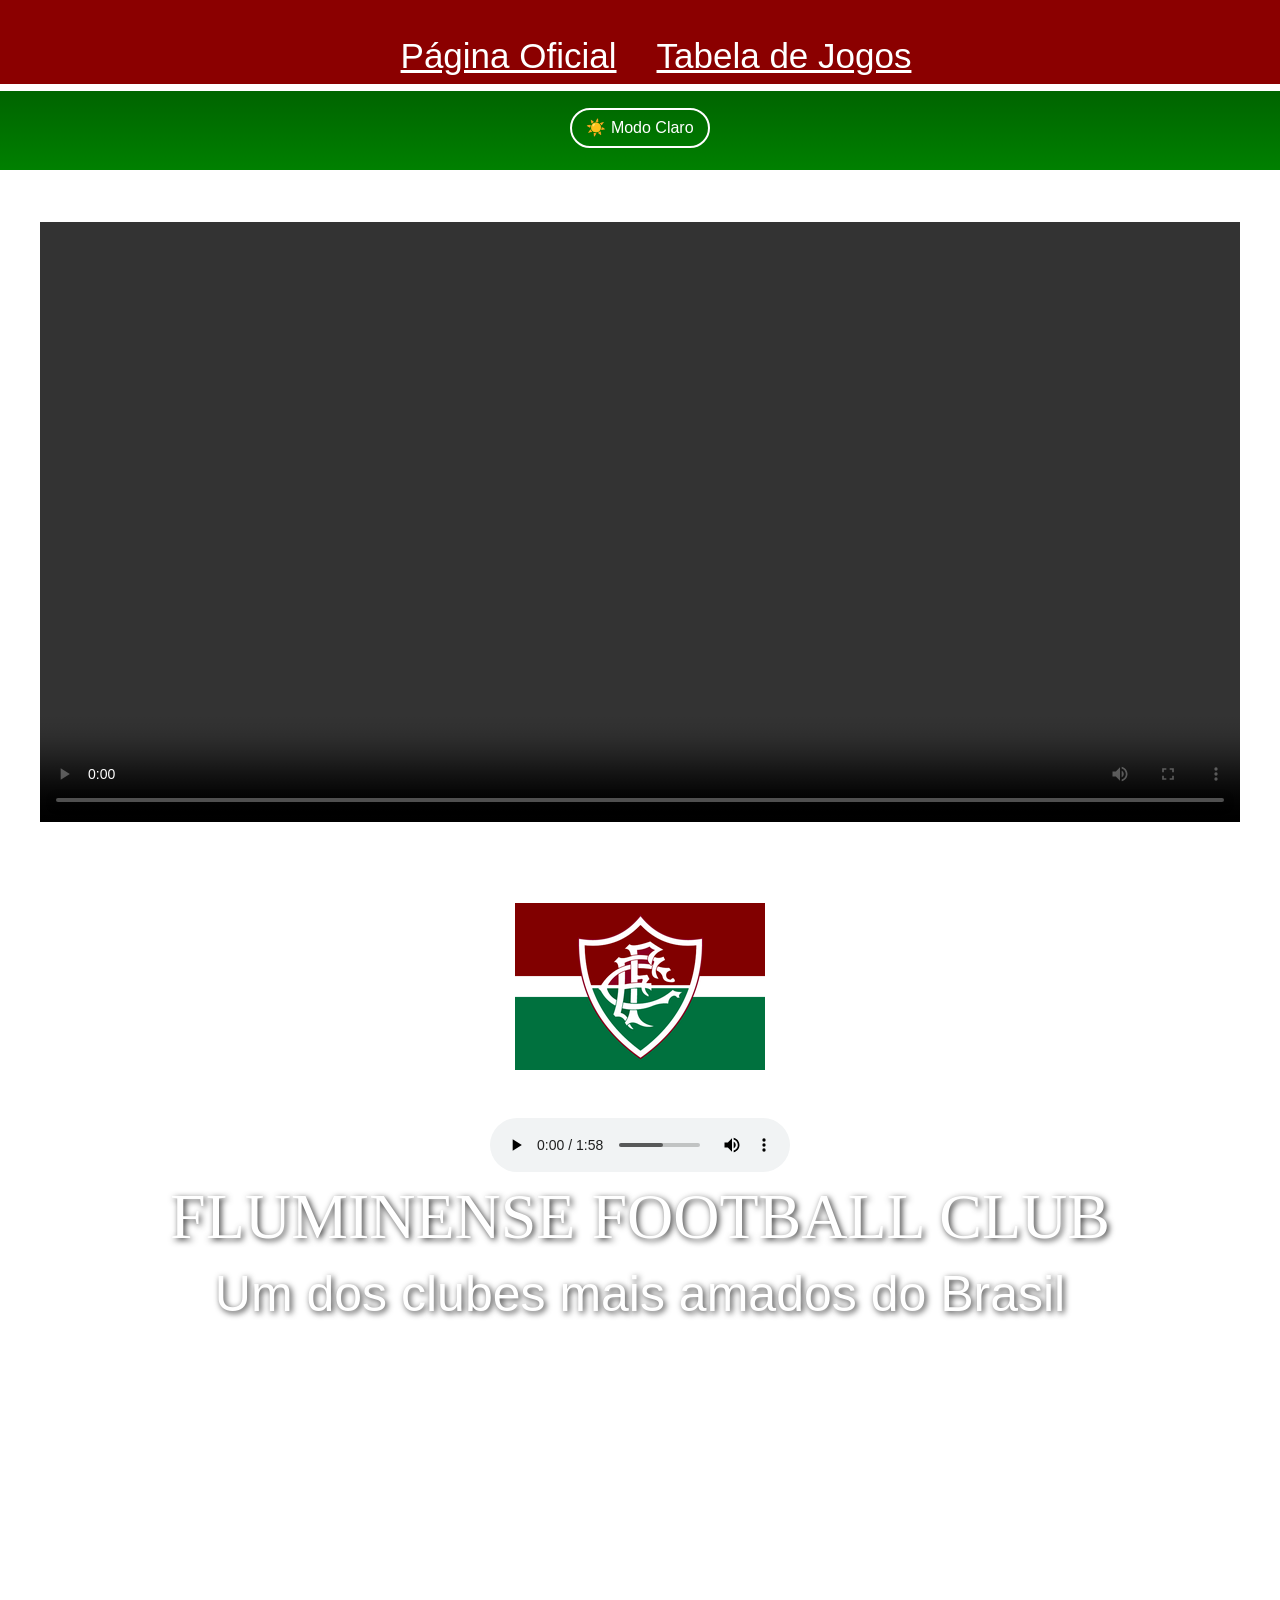
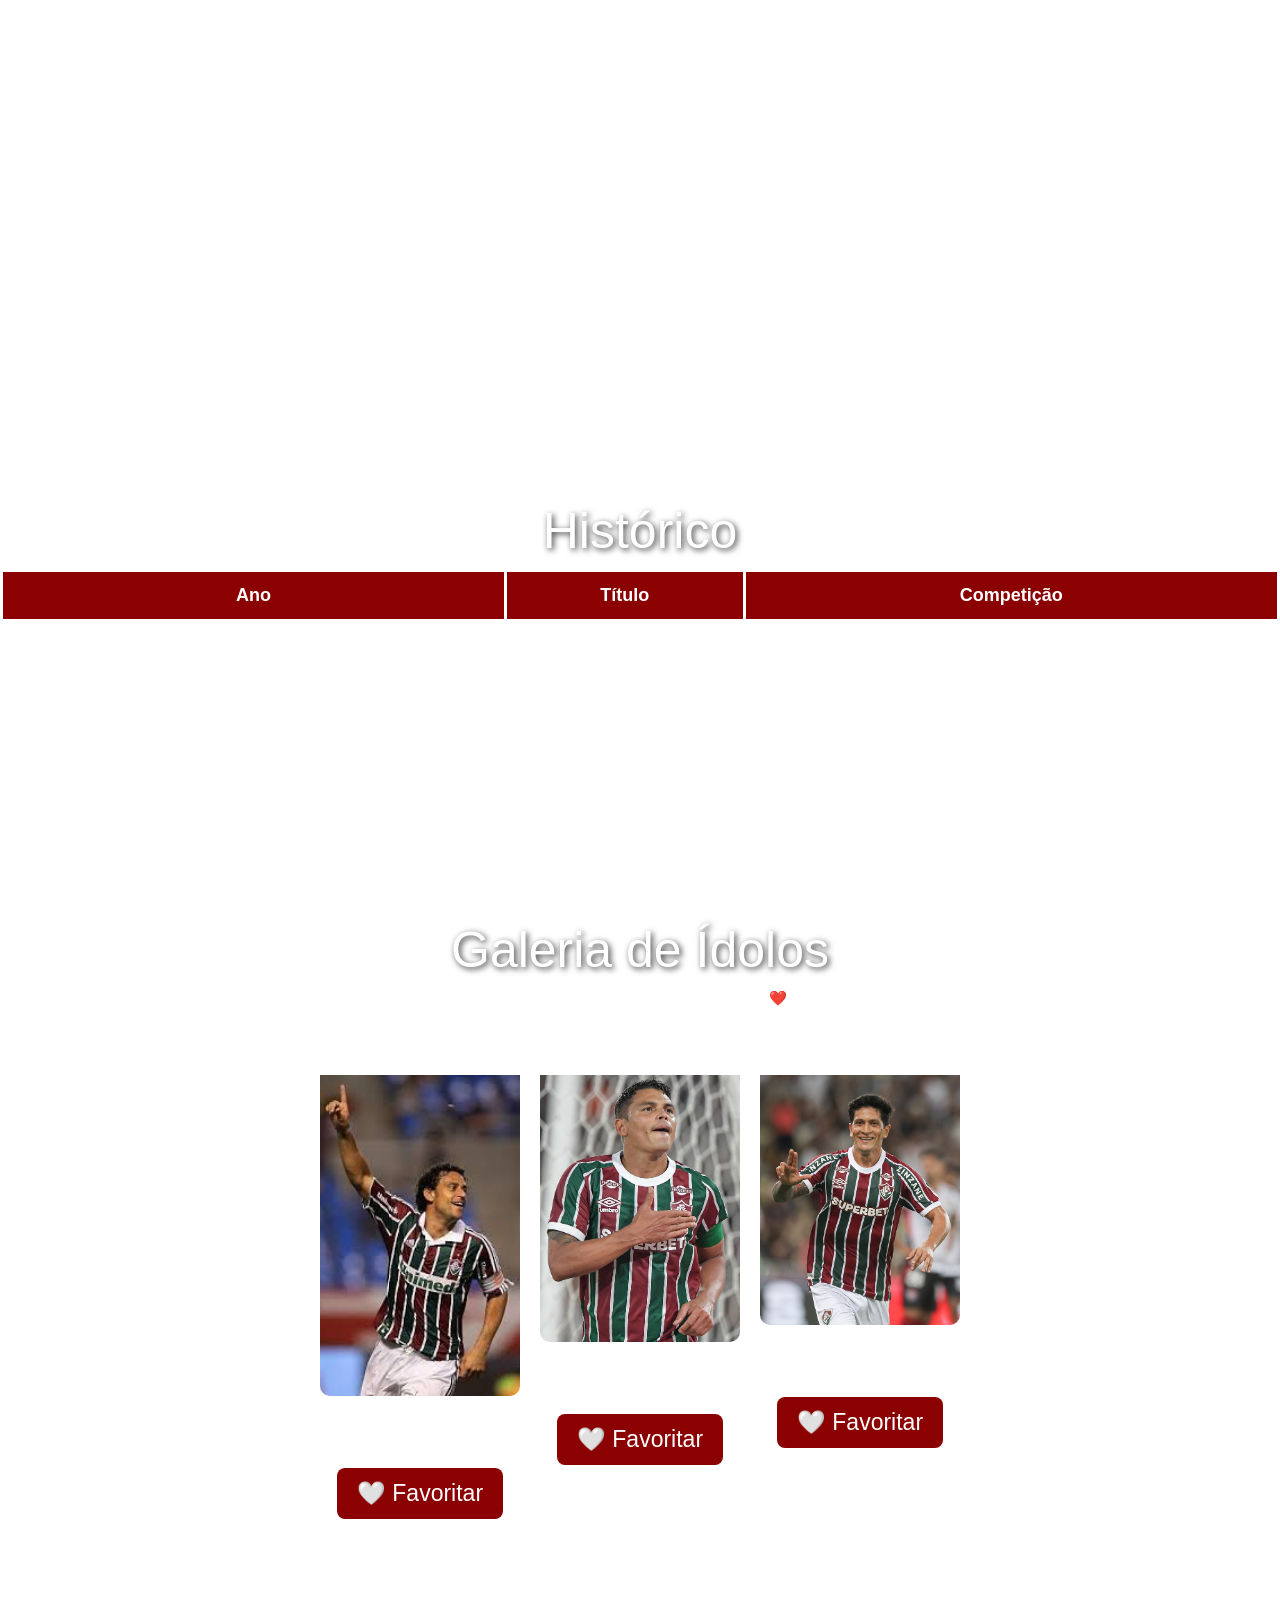
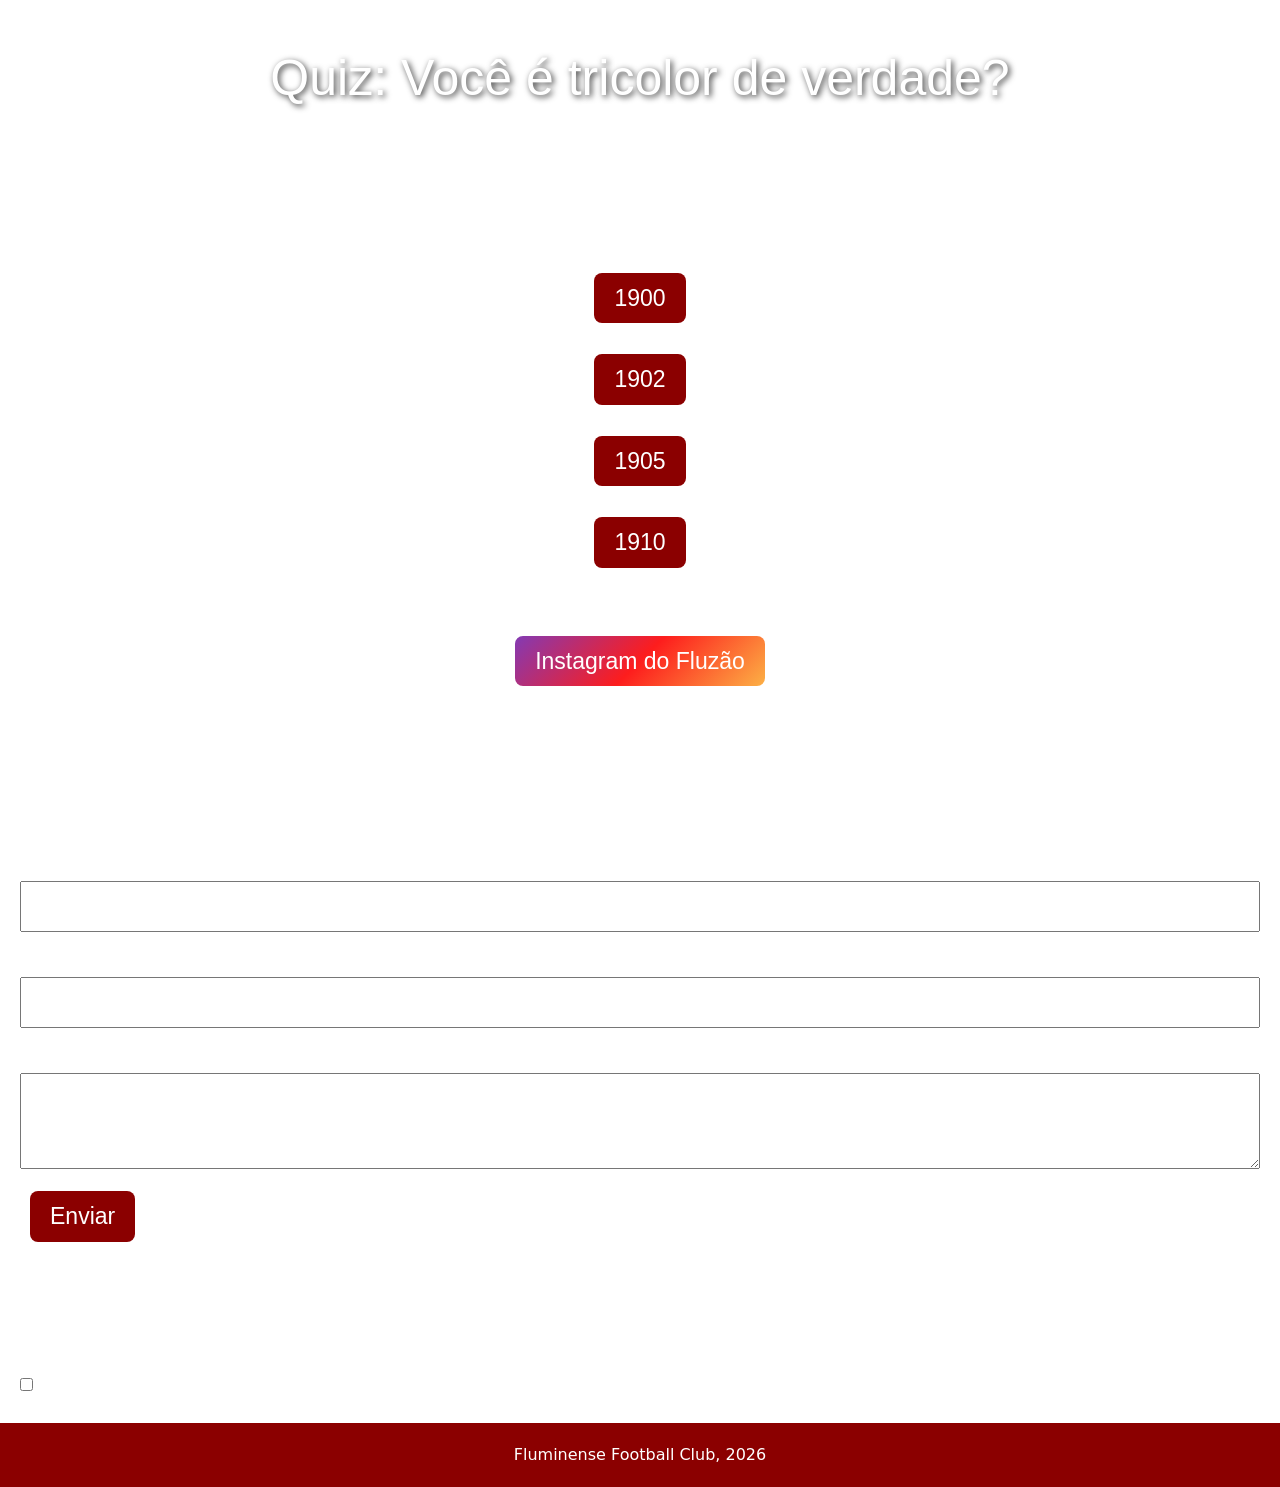
==== commit 0e00c82c: "Update index.html" ====
--- a/index.html
+++ b/index.html
@@ -67,6 +67,7 @@
     <li>Campeonato Brasileiro (1970, 1984, 2010, 2012)</li>
   </ul>
 
+  
   <br><br>
 
   <section id="tabela">
--- a/style.css
+++ b/style.css
@@ -1,160 +1,231 @@
 body {
-background-image: url(https://i.pinimg.com/1200x/71/bd/5c/71bd5c6fdb78141975ec81ae1e62c2b1.jpg);
-margin: 0;
-padding: 0;
-text-align: center;
-background-size: cover;
-background-repeat: no-repeat;
+  background-image: url(https://i.pinimg.com/1200x/71/bd/5c/71bd5c6fdb78141975ec81ae1e62c2b1.jpg);
+  margin: 0;
+  padding: 0;
+  text-align: center;
+  background-size: cover;
+  background-repeat: no-repeat;
 }
 
 img {
-justify-content: center;
-justify-items: center;
-padding-top: 50px;
-max-width: 100%;
-height: auto;
+  justify-content: center;
+  justify-items: center;
+  padding-top: 50px;
+  max-width: 100%;
+  height: auto;
 }
 
 h1 {
   font-family: 'Times New Roman', Times, serif;
-  font-size: clamp(32px, 8vw,);
-  text-align: center;
+  font-size: clamp(32px, 8vw, 64px);
+  text-align: center;
+  color: white;
+  text-shadow: 2px 2px 6px rgba(0, 0, 0, 0.8);
 }
 
 h2 {
-font-family: 'Segoe UI', Tahoma, Geneva, Verdana, sans-serif;
-font-size: 50px;
-text-align: center;
-color: white;
+  font-family: 'Segoe UI', Tahoma, Geneva, Verdana, sans-serif;
+  font-size: 50px;
+  text-align: center;
+  color: white;
+  text-shadow: 2px 2px 6px rgba(0, 0, 0, 0.8);
 }
 
 p {
-font-family: 'Segoe UI', Tahoma, Geneva, Verdana, sans-serif;
-font-size: 30px;
-text-align: center;
-padding-left: 25px;
-padding-right: 25px;
+  font-family: 'Segoe UI', Tahoma, Geneva, Verdana, sans-serif;
+  font-size: 30px;
+  text-align: center;
+  padding-left: 25px;
+  padding-right: 25px;
+  color: white;
 }
 
 button {
-background-color: darkred;
-transition: 0.2ms;
-text-align: center;
-font-family: 'Segoe UI', Tahoma, Geneva, Verdana, sans-serif;
-font-size: 23px;
-color: white;
-margin: 10px;
+  background-color: darkred;
+  transition: 0.2s;
+  text-align: center;
+  font-family: 'Segoe UI', Tahoma, Geneva, Verdana, sans-serif;
+  font-size: 23px;
+  color: white;
+  margin: 10px;
+  border: none;
+  border-radius: 8px;
+  padding: 8px 20px;
+  cursor: pointer;
+}
+
+button:hover {
+  background-color: #a00000;
+  transform: scale(1.05);
+  transition: transform 0.3s ease;
 }
 
 h3 {
-font-family: 'Segoe UI', Tahoma, Geneva, Verdana, sans-serif;
-font-size: 50px;
-color: white;
-text-align: justify;
-margin: 10px;
-padding: 20px;
+  font-family: 'Segoe UI', Tahoma, Geneva, Verdana, sans-serif;
+  font-size: 50px;
+  color: white;
+  text-align: justify;
+  margin: 10px;
+  padding: 20px;
 }
 
 h4 {
-font-family: 'Segoe UI', Tahoma, Geneva, Verdana, sans-serif;
-font-size: 50px;
-color: white;
-text-align: justify;
-margin: 10px;
-padding: 25px;
+  font-family: 'Segoe UI', Tahoma, Geneva, Verdana, sans-serif;
+  font-size: 50px;
+  color: white;
+  text-align: justify;
+  margin: 10px;
+  padding: 25px;
 }
 
 ul {
-font-family: 'Segoe UI', Tahoma, Geneva, Verdana, sans-serif;
-font-size: 30px;
-text-align: justify;
-color: white;
-margin: 10px;
+  font-family: 'Segoe UI', Tahoma, Geneva, Verdana, sans-serif;
+  font-size: 30px;
+  text-align: justify;
+  color: white;
+  margin: 10px;
 }
 
 ul a:hover {
-color: green;
+  color: green;
 }
 
 .btn-instagram {
-color: green;
-transition: transform 0.3s ease;
+  color: white;
+  background: linear-gradient(135deg, #833ab4, #fd1d1d, #fcb045);
+  transition: transform 0.3s ease;
+  border: none;
 }
 
 .btn-instagram:hover {
-transform: scale(1.15);
+  transform: scale(1.15);
+  background: linear-gradient(135deg, #833ab4, #fd1d1d, #fcb045);
 }
 
 section {
-font-family: 'Segoe UI', Tahoma, Geneva, Verdana, sans-serif;
-font-size: 50px;
-text-align: center;
-color: darkred;
+  font-family: 'Segoe UI', Tahoma, Geneva, Verdana, sans-serif;
+  font-size: 50px;
+  text-align: center;
+  color: white;
 }
 
 .galeria {
-display: flex;
-gap: 20px;
-justify-content: center;
-flex-wrap: wrap;
-}
+  display: flex;
+  gap: 20px;
+  justify-content: center;
+  flex-wrap: wrap;
+}
+
+[data-theme="light"] body {
+  background-image: none;
+  background-color: #f5f0eb;
+}
+
+[data-theme="light"] h1,
+[data-theme="light"] h2,
+[data-theme="light"] h3,
+[data-theme="light"] h4,
+[data-theme="light"] p,
+[data-theme="light"] ul,
+[data-theme="light"] form,
+[data-theme="light"] section {
+  color: #1a1a1a;
+}
+
+[data-theme="light"] nav {
+  background: linear-gradient(
+    to bottom,
+    darkred 30%,
+    darkred 49.5%,
+    white 49.5%,
+    white 53.5%,
+    darkgreen 50.5%,
+    green 100%
+  );
+}
+
+[data-theme="light"] td,
+[data-theme="light"] th {
+  color: #1a1a1a;
+  border-color: darkred;
+}
+
+[data-theme="light"] footer {
+  background: darkred;
+  color: white;
+}
+
 
 .jogador {
-text-align: center;
-color: white;
+  text-align: center;
+  color: white;
 }
 
 .jogador img {
-width: 200px;
-height: auto;
-border-radius: 10px;
+  width: 200px;
+  height: auto;
+  border-radius: 10px;
 }
 
 .jogador p {
-margin-top: 8px;
-font-size: 18px;
-font-weight: bold;
+  margin-top: 8px;
+  font-size: 18px;
+  font-weight: bold;
 }
 
 .galeria img:hover {
-transform: scale(1.1);
+  transform: scale(1.1);
 }
 
 nav {
-margin: 0;
-height: 170px;
-background: linear-gradient(
-to bottom,
-darkred 30%,
-darkred 49.5%,
-white 49.5%,
-white 53.5%,
-darkgreen 50.5%,
-green 100%
-);
-padding: 15px;
-width: 100%;
-top: 0;
-left: 0;
-text-align: center;
+  margin: 0;
+  height: 170px;
+  background: linear-gradient(
+    to bottom,
+    darkred 30%,
+    darkred 49.5%,
+    white 49.5%,
+    white 53.5%,
+    darkgreen 50.5%,
+    green 100%
+  );
+  padding: 15px;
+  width: 100%;
+  top: 0;
+  left: 0;
+  text-align: center;
 }
 
 nav ul {
-margin: -5px;
-list-style: none;
-display: flex;
-justify-content: center;
-flex-wrap: wrap;
+  margin: -5px;
+  list-style: none;
+  display: flex;
+  justify-content: center;
+  flex-wrap: wrap;
 }
 
 nav ul li {
-margin: 20px;
+  margin: 20px;
 }
 
 nav ul li a {
-color: white;
-text-decoration: underline;
-font-size: 35px;
+  color: white;
+  text-decoration: underline;
+  font-size: 35px;
+}
+
+#btn-tema {
+  background-color: transparent;
+  border: 2px solid white;
+  border-radius: 20px;
+  padding: 6px 14px;
+  font-size: 16px;
+  cursor: pointer;
+}
+
+#btn-tema:hover {
+  background-color: rgba(255, 255, 255, 0.2);
+  transform: none;
 }
 
 table {
@@ -164,88 +235,93 @@
 }
 
 td, th {
-    font-size: clamp(12px, 3vw, 18px);
-color: white;
-border: 3px solid white;
-padding: 10px;
+  font-size: clamp(12px, 3vw, 18px);
+  color: white;
+  border: 3px solid white;
+  padding: 10px;
+}
+
+th {
+  background-color: darkred;
+}
+
+tr:nth-child(even) {
+  background-color: rgba(255, 255, 255, 0.08);
 }
 
 form {
-font-family: 'Segoe UI', Tahoma, Geneva, Verdana, sans-serif;
-font-size: 30px;
-color: white;
-text-align: justify;
-margin: 10px;
-padding: 10px;
+  font-family: 'Segoe UI', Tahoma, Geneva, Verdana, sans-serif;
+  font-size: 30px;
+  color: white;
+  text-align: justify;
+  margin: 10px;
+  padding: 10px;
 }
 
 .btn-form:hover {
-transform: scale(1.15);
-transition: transform 0.3s ease;
+  transform: scale(1.15);
+  transition: transform 0.3s ease;
 }
 
 footer {
-background: darkred;
-padding: 20px;
-color: white;
-}
-
-/* RESPONSIVO PARA CELULAR */
+  background: darkred;
+  padding: 20px;
+  color: white;
+}
+
 @media (max-width: 768px) {
-
-h1 {
-font-size: 40px;
-}
-
-h2 {
-font-size: 28px;
-}
-
-h3, h4 {
-font-size: 26px;
-text-align: center;
-}
-
-p {
-font-size: 18px;
-padding-left: 10px;
-padding-right: 10px;
-}
-
-ul {
-font-size: 18px;
-text-align: left;
-}
-
-nav {
-height: auto;
-padding: 10px;
-}
-
-nav ul li {
-margin: 10px;
-}
-
-nav ul li a {
-font-size: 20px;
-}
-
-.jogador img {
-width: 150px;
-}
-
-table {
-width: 100%;
-}
-
-form {
-font-size: 18px;
-}
-
-button {
-font-size: 18px;
-}
-
+  h1 {
+    font-size: 40px;
+  }
+
+  h2 {
+    font-size: 28px;
+  }
+
+  h3, h4 {
+    font-size: 26px;
+    text-align: center;
+  }
+
+  p {
+    font-size: 18px;
+    padding-left: 10px;
+    padding-right: 10px;
+  }
+
+  ul {
+    font-size: 18px;
+    text-align: left;
+  }
+
+  nav {
+    height: auto;
+    padding: 10px;
+  }
+
+  nav ul li {
+    margin: 10px;
+  }
+
+  nav ul li a {
+    font-size: 20px;
+  }
+
+  .jogador img {
+    width: 150px;
+  }
+
+  table {
+    width: 100%;
+  }
+
+  form {
+    font-size: 18px;
+  }
+
+  button {
+    font-size: 18px;
+  }
 }
 
 @media (max-width: 768px) {
